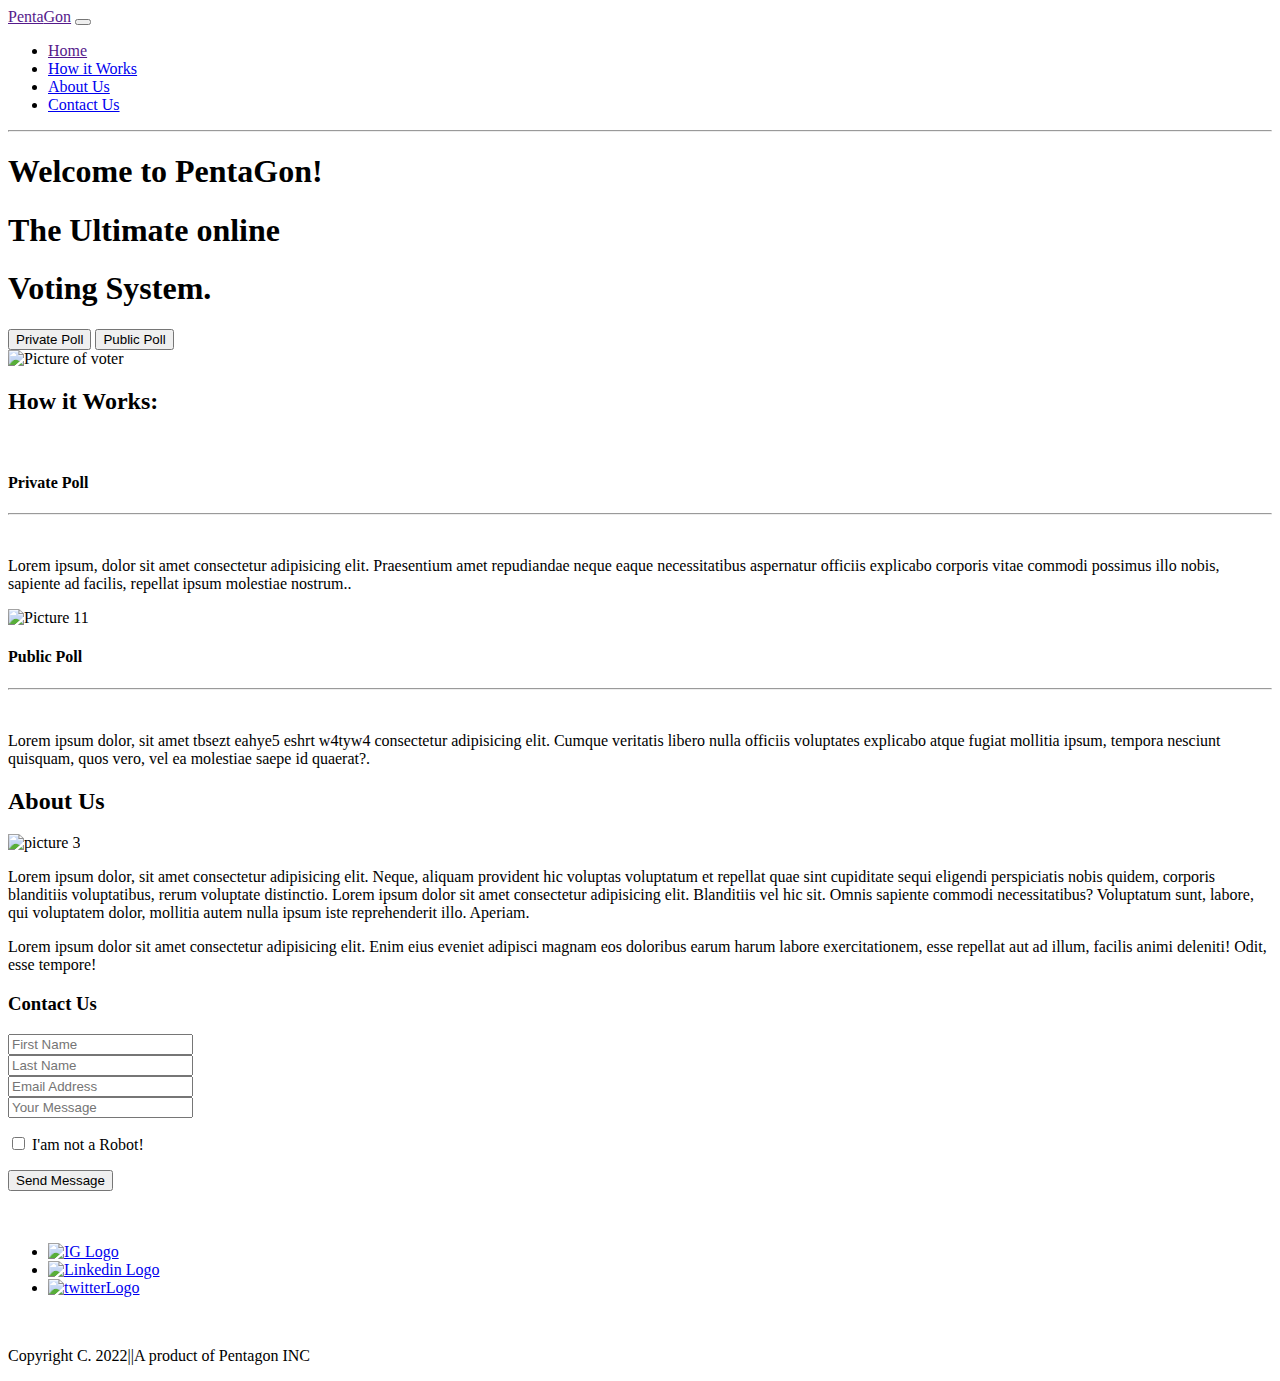
==== index.html @ f496d133 "This commit adds afooter section with list elements and image inline elements." ====
<!doctype html>
<html lang="en">

<head>
    <!-- Required meta tags -->
    <meta charset="utf-8">
    <meta name="viewport" content="width=device-width, initial-scale=1">

    <!-- Bootstrap CSS -->
    <link href="https://cdn.jsdelivr.net/npm/bootstrap@5.1.3/dist/css/bootstrap.min.css" rel="stylesheet" integrity="sha384-1BmE4kWBq78iYhFldvKuhfTAU6auU8tT94WrHftjDbrCEXSU1oBoqyl2QvZ6jIW3" crossorigin="anonymous">
    <link rel="stylesheet" type="text/css" href="style.css">
    <title>Online voting system</title>
</head>
   
<body>
  <section id="title">  

<!-- Nav Bar -->
  <div class="container-fluid">
    <nav class="navbar navbar-expand-lg navbar-light">
      <a class="navbar-brand" href=""><span class ="penta">Penta</span><span class ="gon">Gon</span></a>
      <button class="navbar-toggler" type="button" data-bs-toggle="collapse" data-bs-target="#navbarTogglerDemo01" aria-controls="navbarTogglerDemo01" aria-expanded="false" aria-label="Toggle navigation">
          <span class="navbar-toggler-icon"></span>
        </button>
       
     <div class="collapse navbar-collapse justify-content-end" id="navbarTogglerDemo01">
       <ul class="navbar-nav">  
          <li class="nav-item">
            <a class="nav-link" href="">Home</a>
         </li>
  
         <li class="nav-item">
            <a class="nav-link" href="#polls">How it Works</a>
          </li>
  
         <li class="nav-item">
           <a class="nav-link" href="#about">About Us</a>
         </li>
  
         <li class="nav-item">
           <a class="nav-link" href="#contact">Contact Us</a>
         </li>
       </ul> 
     </div>
    </nav>
<!--Hero Section-->
<div class="row">
    <div class="col-lg-7 col-md-12 col-sm-6">
  <hr><h1>Welcome to PentaGon!</h1>
      <h1>The Ultimate online</h1>
      <h1>Voting System.</h1>
      <!-- <p class="hero-par col-6">The voting can be done regardless of who a person is, so long us he or she is eligible.Eligibility is based on a person's affiliation to the ongoing voting process e.g being a board meamber.</p> -->
      <button type="button" class="btn btn-dark btn-lg nav-button"></i>Private Poll</button>
      <button type="button" class="btn btn-outline-success btn-lg nav-button"></i>Public Poll</button>
    </div>

    <div class=" img-background col-lg-5">
      <img class="title-image" src="img/h1.png" alt="Picture of voter">
    </div>
  </div>
</div>
 </section> 

  <!--How it works Section-->
  <section id="polls">

    <h2 class="polls-heading">How it Works:</h1><br>
    <div class="row">

    <div class=" private-poll col-lg-4">
      <h4 class="text-warning">Private Poll</h4><hr><br>
     
      <p>Lorem ipsum, dolor sit amet consectetur adipisicing elit. Praesentium amet repudiandae neque eaque necessitatibus aspernatur officiis explicabo corporis vitae commodi possimus illo nobis, sapiente ad facilis, repellat ipsum molestiae nostrum..</p>
    </div>
    <div class=" col-lg-4">
        <img class="img2" src="img/v12.png" alt="Picture 11">
      </div>

      <div class="public-poll col-lg-4">
        <h4 class="text-warning">Public Poll</h4><hr><br>
     
        <p>Lorem ipsum dolor, sit amet tbsezt eahye5 eshrt w4tyw4 consectetur adipisicing elit. Cumque veritatis libero nulla officiis voluptates explicabo atque fugiat mollitia ipsum, tempora nesciunt quisquam, quos vero, vel ea molestiae saepe id quaerat?.</p>
      </div>
    </div>
   </div>
   </section>
<!--About Us Section-->
<section id ="about">
    <h2 class="about-us pt-5">About Us</h2>
      <div class="row">  
         <div class="col-lg-6">
            <img class="img1" src="img/r3.png" alt="picture 3">
         </div>
         <div class="col-lg-6 pt-5 mx-0.5">
            <p>Lorem ipsum dolor, sit amet consectetur adipisicing elit. Neque, aliquam provident hic voluptas voluptatum et repellat quae sint cupiditate sequi eligendi perspiciatis nobis quidem, corporis blanditiis voluptatibus, rerum voluptate distinctio. Lorem ipsum dolor sit amet consectetur adipisicing elit. Blanditiis vel hic sit. Omnis sapiente commodi necessitatibus? Voluptatum sunt, labore, qui voluptatem dolor, mollitia autem nulla ipsum iste reprehenderit illo. Aperiam.</p>
            <p>Lorem ipsum dolor sit amet consectetur adipisicing elit. Enim eius eveniet adipisci magnam eos doloribus earum harum labore exercitationem, esse repellat aut ad illum, facilis animi deleniti! Odit, esse tempore!</p>
          </div>
      </div>
    </div>  
</section> 

<!--Contact Section-->
<section id="contact">
    <div class="container py-5">
      <div class="row">
        <div class="col-lg-6 mx-auto">
          <div class="card">
            <div class="card-body">
              <div class="row">
                <div class="col-lg-12">
                  <div class="head text-center text-white py-3">
                      <h3>Contact Us</h3>
                  </div>
                </div>
              </div>
              <div class="form py-3">
                <div class="form-row my-5">
                  <div class="col-lg-6">
                    <input type="text" class="effect-1" placeholder="First Name">
                    <span class="Focus-border"></span>
                  </div>
                  <div class="col-lg-6">
                    <input type="text" class="effect-1" placeholder="Last Name">
                    <span class="Focus-border"></span>
                  </div>
                </div>
                <div class="form-row pb-4">
                  <div class="col-lg-12">
                    <input type="text" class="effect-1" placeholder="Email Address">
                      <span class="Focus-border"></span>
                  </div>
                </div>
                <div class="form-row pt-5">
                  <div class="col-lg-12">
                    <input type="text" class="effect-1" placeholder="Your Message">
                      <span class="Focus-border"></span>
                  </div>
                </div>
                <div class="form-row p-4">
                  <div class="col-lg-6">
                    <p><input type="checkbox"> I'am not a Robot!</p>
                </div>
                  <div class="offset-2 col-lg-4">
                    <button class="btn1">Send Message</button>
                  </div>
                </div>
              </div>
            </div>
          </div>
        </div>
      </div>
    </div>
  </section>

<!--Footer Section-->
<br>
<br>
<footer class= "main-footer main-footer-container">
  <ul class="nav justify-content-center footer-nav">
      <li><a href="#" target="_blank">
          <img src="img/Ig.png" width="50" alt="IG Logo">
          </a>
     </li>
      <li><a href="#" target="_blank">
          <img src="img/lkn.png" width="50" alt="Linkedin Logo"></li>
          </a>  
     <li><a href="#" target="_blank">
          <img src="img/twt.png" width="50" alt="twitterLogo"></li>
          </a>
  </ul>
</footer>
  <br><p class="text-center">Copyright C. 2022||A product of Pentagon INC</p>
</body>
</html>

    <!-- Optional JavaScript; choose one of the two! -->

    <!-- Option 1: Bootstrap Bundle with Popper -->
    <script src="https://cdn.jsdelivr.net/npm/bootstrap@5.1.3/dist/js/bootstrap.bundle.min.js" integrity="sha384-ka7Sk0Gln4gmtz2MlQnikT1wXgYsOg+OMhuP+IlRH9sENBO0LRn5q+8nbTov4+1p" crossorigin="anonymous"></script>

    <!-- Option 2: Separate Popper and Bootstrap JS -->
    <!--
    <script src="https://cdn.jsdelivr.net/npm/@popperjs/core@2.10.2/dist/umd/popper.min.js" integrity="sha384-7+zCNj/IqJ95wo16oMtfsKbZ9ccEh31eOz1HGyDuCQ6wgnyJNSYdrPa03rtR1zdB" crossorigin="anonymous"></script>
    <script src="https://cdn.jsdelivr.net/npm/bootstrap@5.1.3/dist/js/bootstrap.min.js" integrity="sha384-QJHtvGhmr9XOIpI6YVutG+2QOK9T+ZnN4kzFN1RtK3zEFEIsxhlmWl5/YESvpZ13" crossorigin="anonymous"></script>
    -->



</body>

</html>
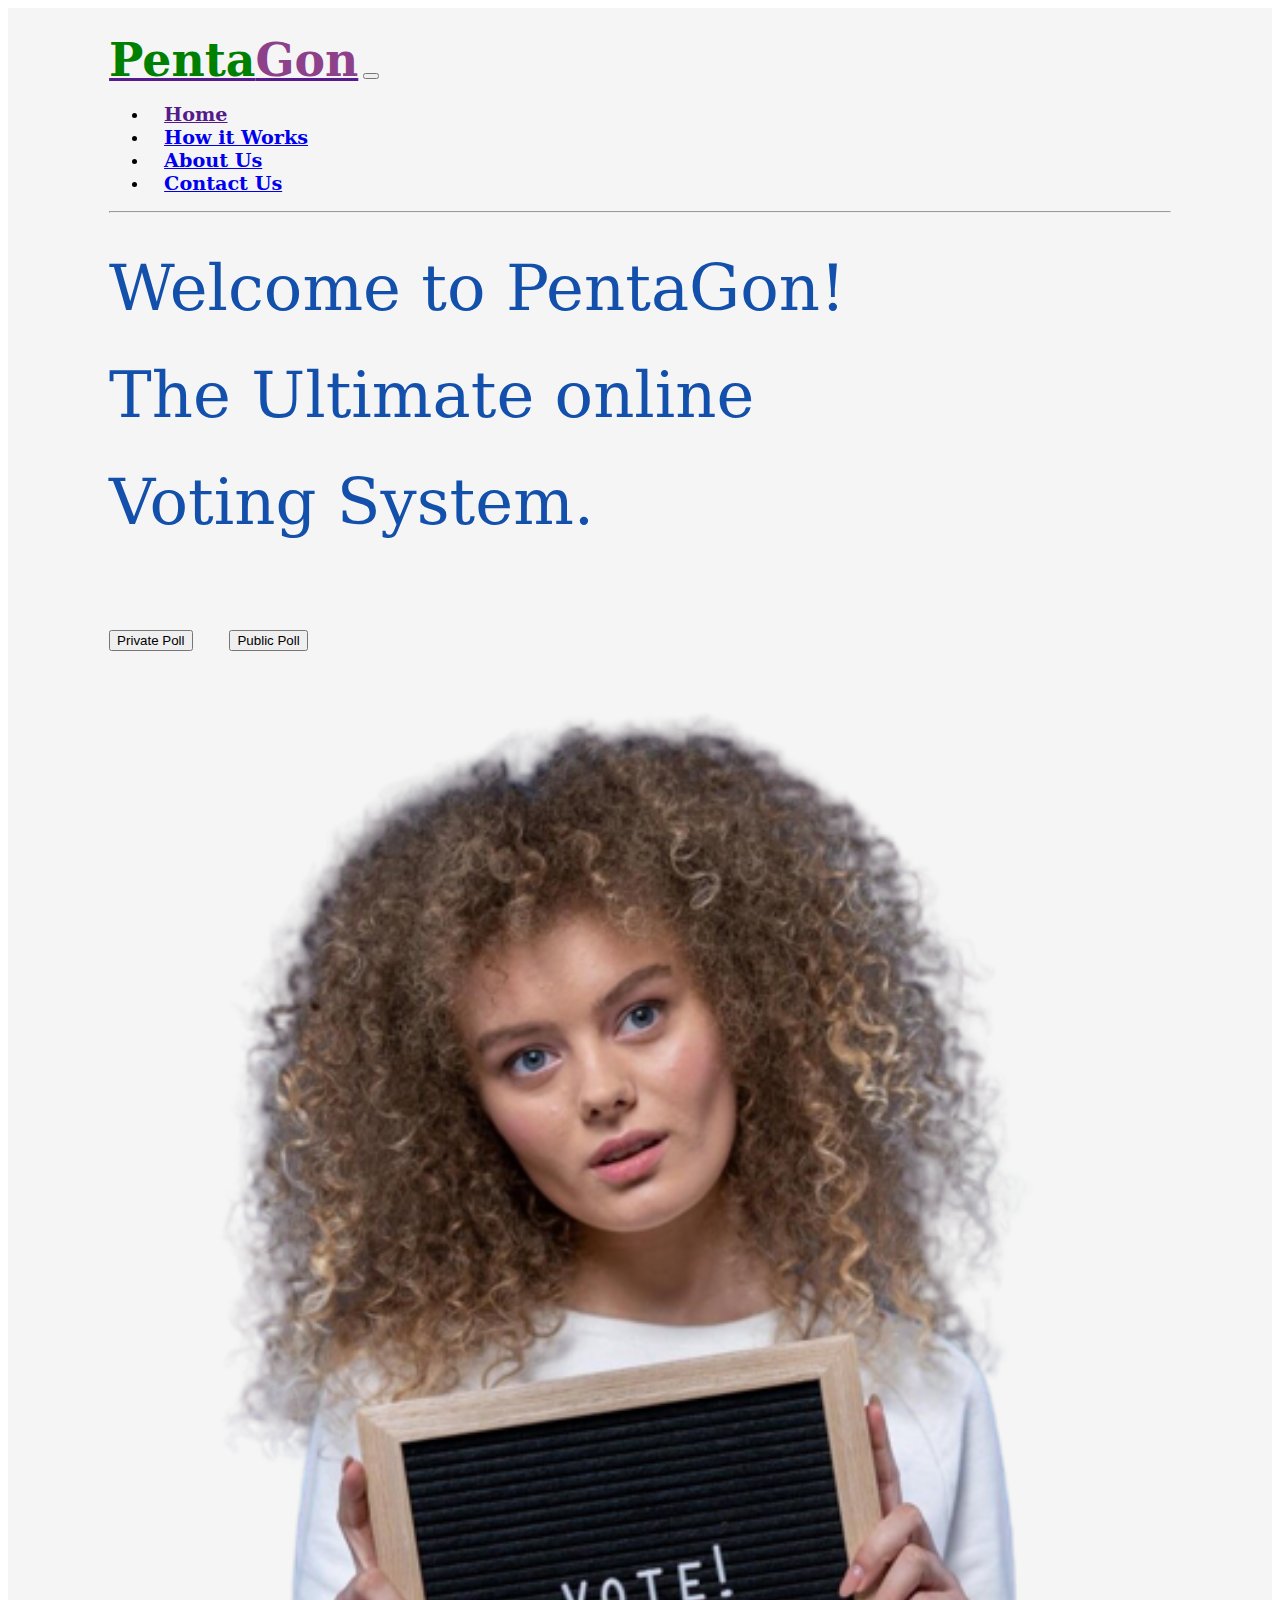
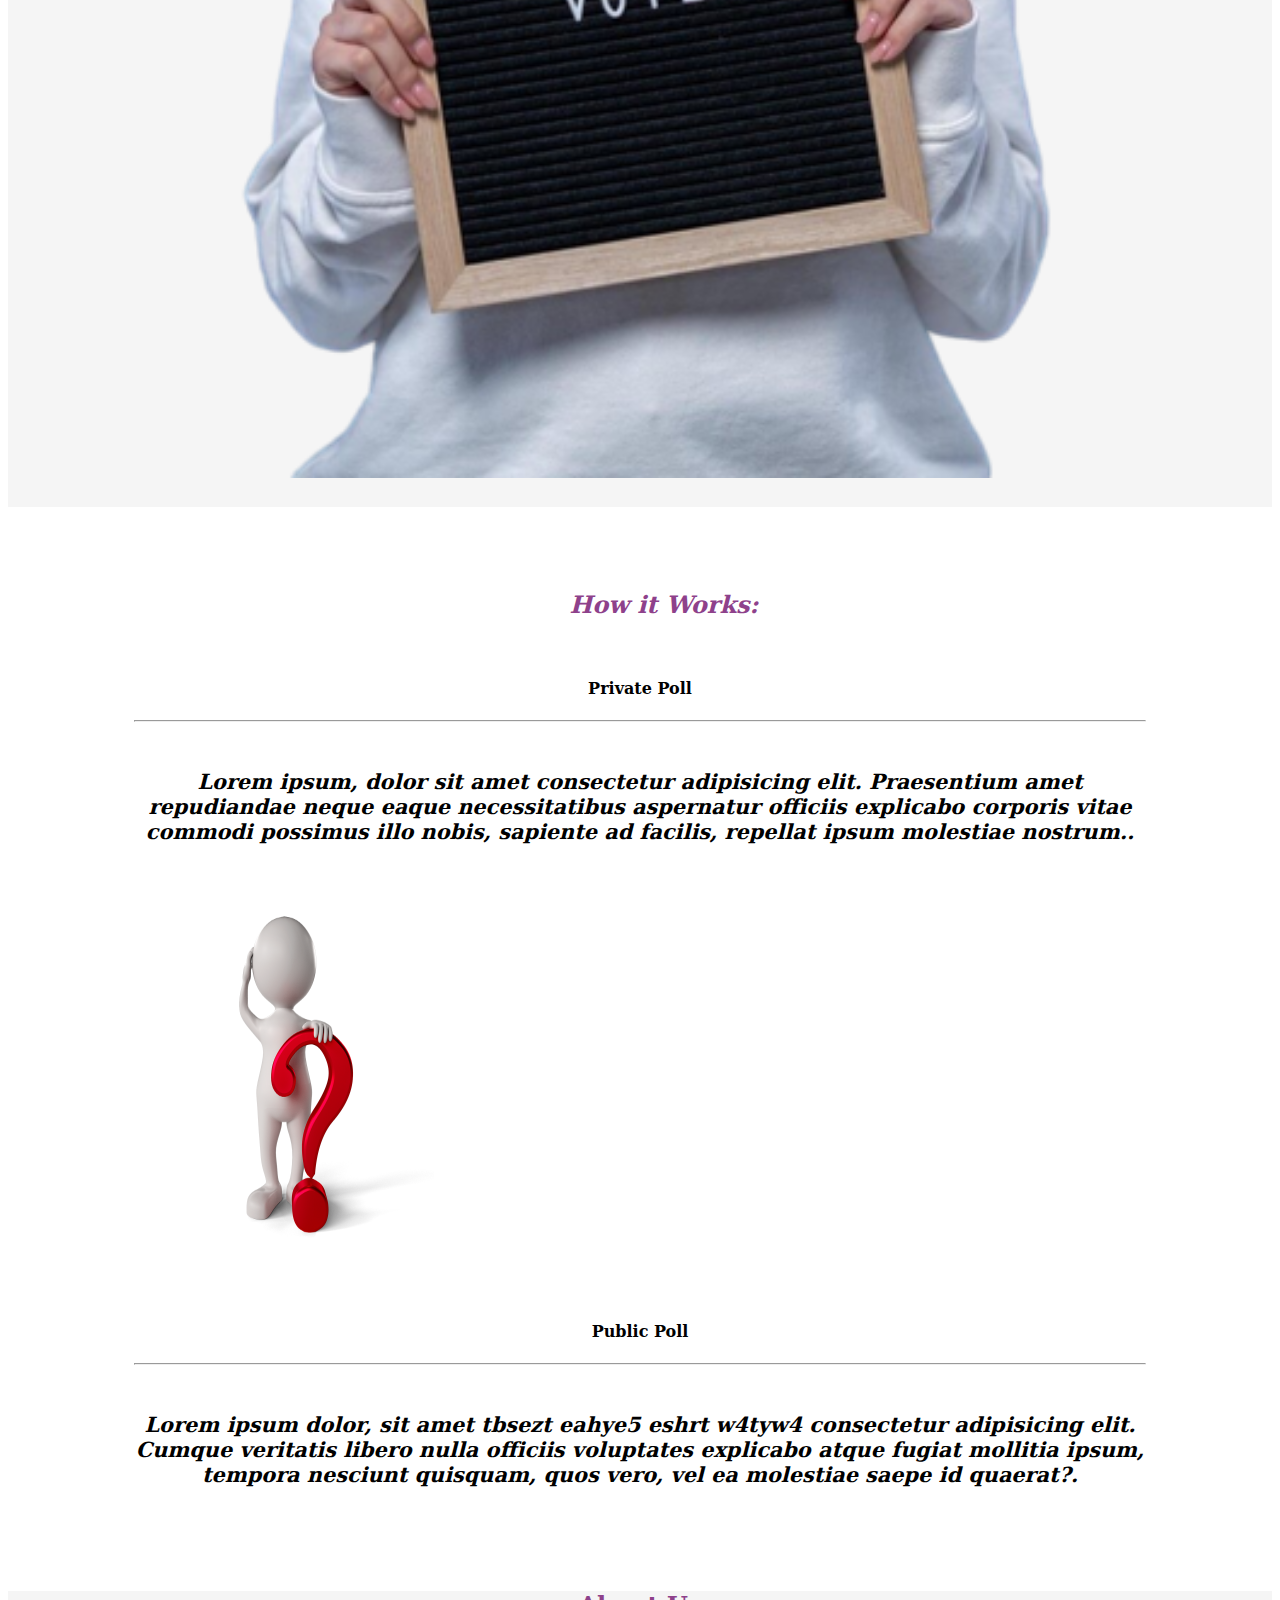
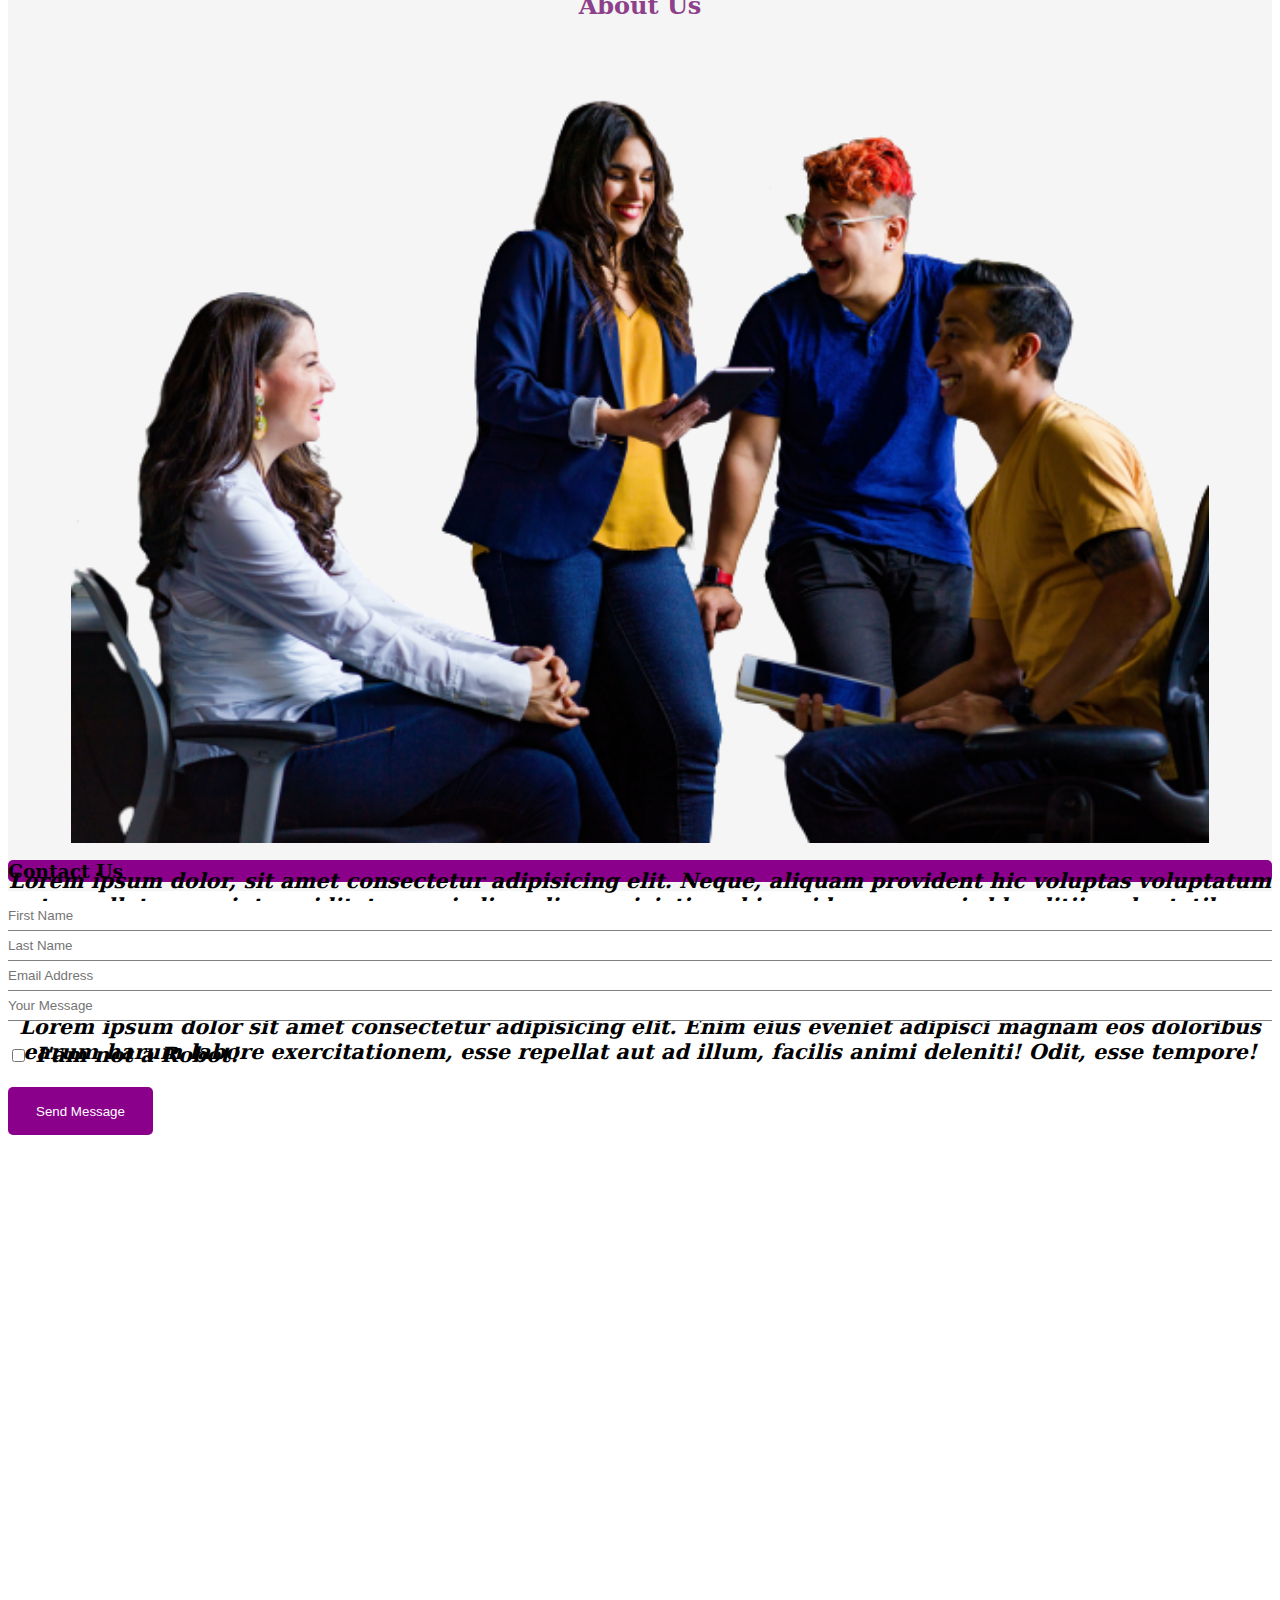
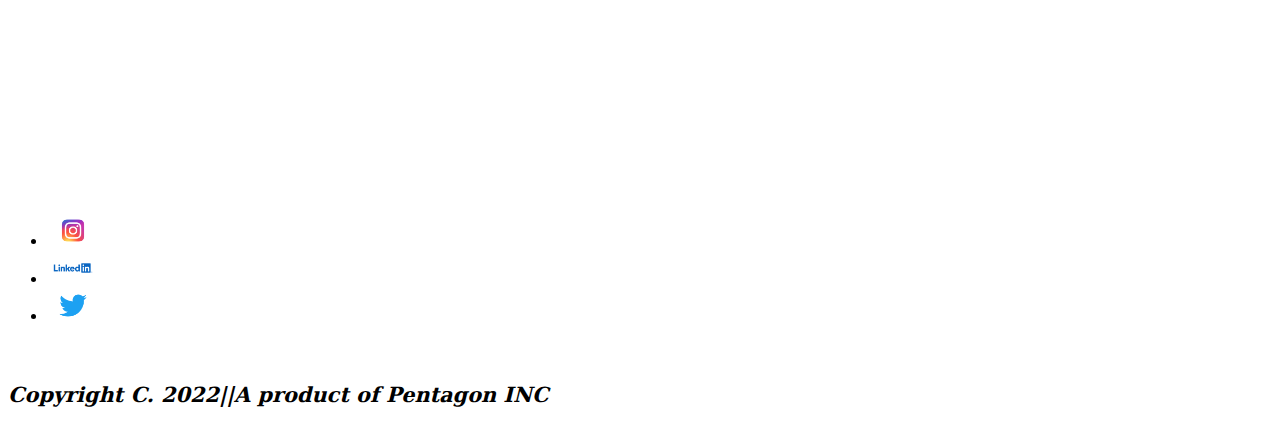
==== commit 30c83b5a: "This commit adds styling to the page." ====
--- a/index.html
+++ b/index.html
@@ -55,7 +55,7 @@
     </div>
 
     <div class=" img-background col-lg-5">
-      <img class="title-image" src="img/h1.png" alt="Picture of voter">
+      <img class="title-image" src="images/h1.png" alt="Picture of voter">
     </div>
   </div>
 </div>
@@ -73,7 +73,7 @@
       <p>Lorem ipsum, dolor sit amet consectetur adipisicing elit. Praesentium amet repudiandae neque eaque necessitatibus aspernatur officiis explicabo corporis vitae commodi possimus illo nobis, sapiente ad facilis, repellat ipsum molestiae nostrum..</p>
     </div>
     <div class=" col-lg-4">
-        <img class="img2" src="img/v12.png" alt="Picture 11">
+        <img class="img2" src="images/v12.png" alt="Picture 11">
       </div>
 
       <div class="public-poll col-lg-4">
@@ -89,7 +89,7 @@
     <h2 class="about-us pt-5">About Us</h2>
       <div class="row">  
          <div class="col-lg-6">
-            <img class="img1" src="img/r3.png" alt="picture 3">
+            <img class="img1" src="images/r3.png" alt="picture 3">
          </div>
          <div class="col-lg-6 pt-5 mx-0.5">
             <p>Lorem ipsum dolor, sit amet consectetur adipisicing elit. Neque, aliquam provident hic voluptas voluptatum et repellat quae sint cupiditate sequi eligendi perspiciatis nobis quidem, corporis blanditiis voluptatibus, rerum voluptate distinctio. Lorem ipsum dolor sit amet consectetur adipisicing elit. Blanditiis vel hic sit. Omnis sapiente commodi necessitatibus? Voluptatum sunt, labore, qui voluptatem dolor, mollitia autem nulla ipsum iste reprehenderit illo. Aperiam.</p>
@@ -158,14 +158,14 @@
 <footer class= "main-footer main-footer-container">
   <ul class="nav justify-content-center footer-nav">
       <li><a href="#" target="_blank">
-          <img src="img/Ig.png" width="50" alt="IG Logo">
+          <img src="images/Ig.png" width="50" alt="IG Logo">
           </a>
      </li>
       <li><a href="#" target="_blank">
-          <img src="img/lkn.png" width="50" alt="Linkedin Logo"></li>
+          <img src="images/lkn.png" width="50" alt="Linkedin Logo"></li>
           </a>  
      <li><a href="#" target="_blank">
-          <img src="img/twt.png" width="50" alt="twitterLogo"></li>
+          <img src="images/twt.png" width="50" alt="twitterLogo"></li>
           </a>
   </ul>
 </footer>
--- a/style.css
+++ b/style.css
@@ -0,0 +1,187 @@
+
+body{
+    font-family:'Spectral', 'serif';
+}
+
+
+#title {
+    background-color: whitesmoke;
+   
+}
+.img-background{
+    
+}
+p {
+    font-size: 1.3em;
+    font-style: italic;
+    font-weight: bolder;
+   
+}
+.hero-par{
+    font-size: 1.3em;
+    font-style: italic;
+    font-weight: 600;
+    padding-left: 0.1em;
+}
+.para {
+    width: 70%;
+    margin: auto;
+}
+
+.hero-par{
+    color: black;
+}
+h1{
+    font-family:'Spectral', 'serif';
+    font-size: 4.0rem;
+    line-height: 1;
+    color:#1350ac ;
+    font-weight: 400;
+   
+}
+h4 {
+    font-family: 'Spectral', 'serif';
+    font-weight: light;
+}
+
+h2{
+    font-weight: bold;
+    color:#8E418B ;
+}
+.container-fluid {
+    padding: 2% 8%;
+}
+
+.navbar{
+    padding: 3 3 3.5em;
+    padding-bottom: 0;
+}
+
+.navbar-brand{
+    font-family: 'Spectral', 'serif';
+    font-size: 2.2em;
+    font-weight: bold
+}
+
+.nav-item{
+    padding: 0 15px;
+    
+}
+
+.nav-link{
+    font-family:'Spectral', 'serif';
+    font-weight: bold;
+    font-size: 1.2em;
+}
+
+.nav-button {
+    margin: 5% 3% 5% 0;
+}
+
+.gon{
+    color: #8E418B;
+    font-size: 1.3em;
+}
+.penta {
+    color: green;
+    font-size: 1.3em;
+}
+
+.title-image{
+    height: 100%;
+    width: 100%;
+}
+
+#polls{
+    padding: 5% 10%;
+    background: url("img/v7.jpg");
+
+}
+.polls-heading{
+    text-align: center;
+    padding-left: 2em;
+    font-style: italic;
+    color: #8E418B;
+   
+}
+.private-poll{
+    text-align: center;
+    
+    
+  
+}
+.public-poll{
+    text-align: center;
+  
+}
+.img1{
+    height: 90%;
+    width: 90%;
+}
+
+.img2 {
+    height: 400px;
+    width: 300px;
+    padding-bottom: 2em;
+}
+
+/*About Section*/
+
+#about {
+    background:whitesmoke; 
+    text-align: center;
+    
+    height: 100vh;
+    width: 100%;
+}
+
+.about-us {
+    color:#8E418B ;
+    font-weight: bolder;
+} 
+
+
+/* contact us section */
+
+#contact {
+    background:url("img/v7.jpg");
+    background-size: 100% 100%;
+    height: 100vh;
+    width: 100%;
+}
+
+.head{
+    background-color: darkmagenta;
+    border-radius: 5px;
+    margin-top: -50px;
+}
+.effect-1 {
+    border: 0;
+    outline: none;
+    width: 100%;
+    padding: 7px 0;
+    border-bottom: 1px solid grey;
+}
+.effect-1 ~ .Focus-border {
+    position: absolute;
+    bottom: 0;
+    left: 50%;
+    height: 2px;
+    background-color: darkmagenta;
+    transition: 0.4s;
+}
+
+.effect-1:focus ~ .Focus-border{
+    width: 100%;
+    transition: 0.4s;
+    left: 0;
+}
+.btn1 {
+    background-color: darkmagenta;
+    color: white;
+    outline: none;
+    border: none;
+    border-radius: 5px;
+    height: 48px;
+    width: 145px;
+} 
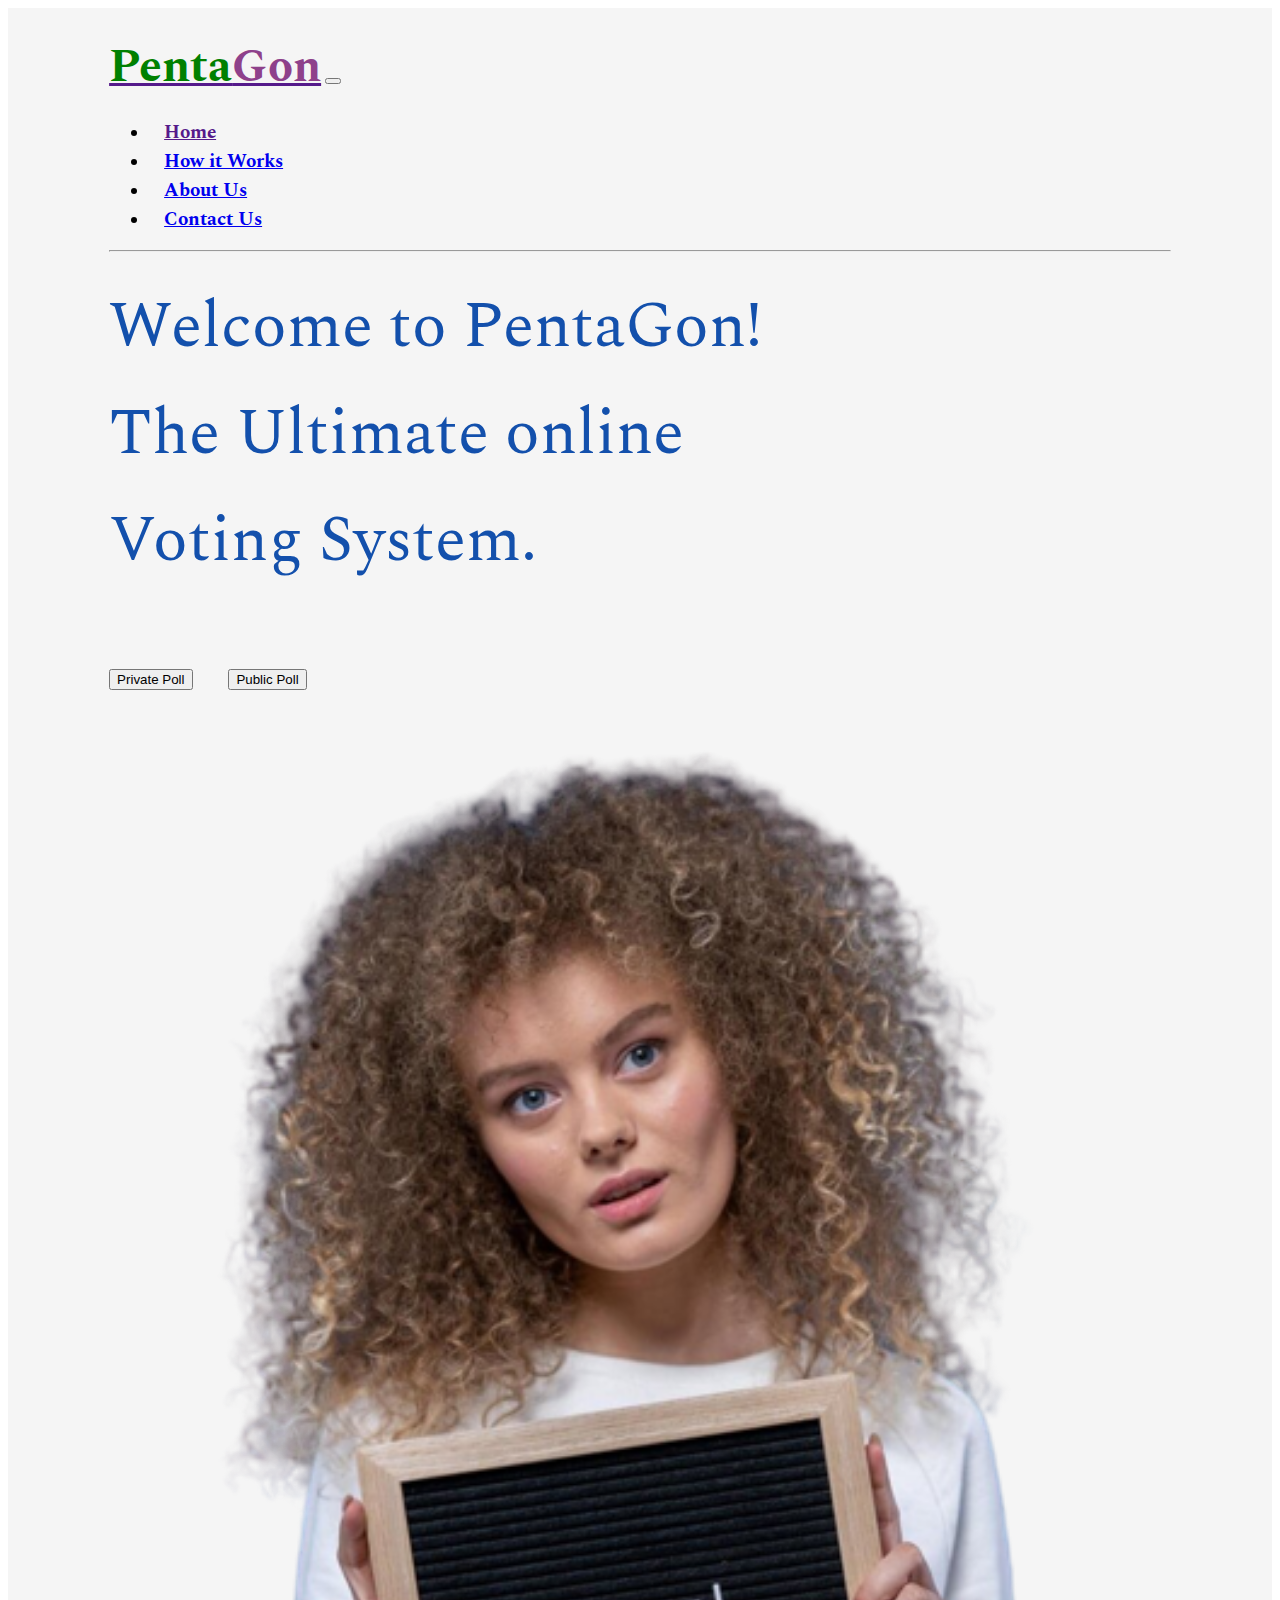
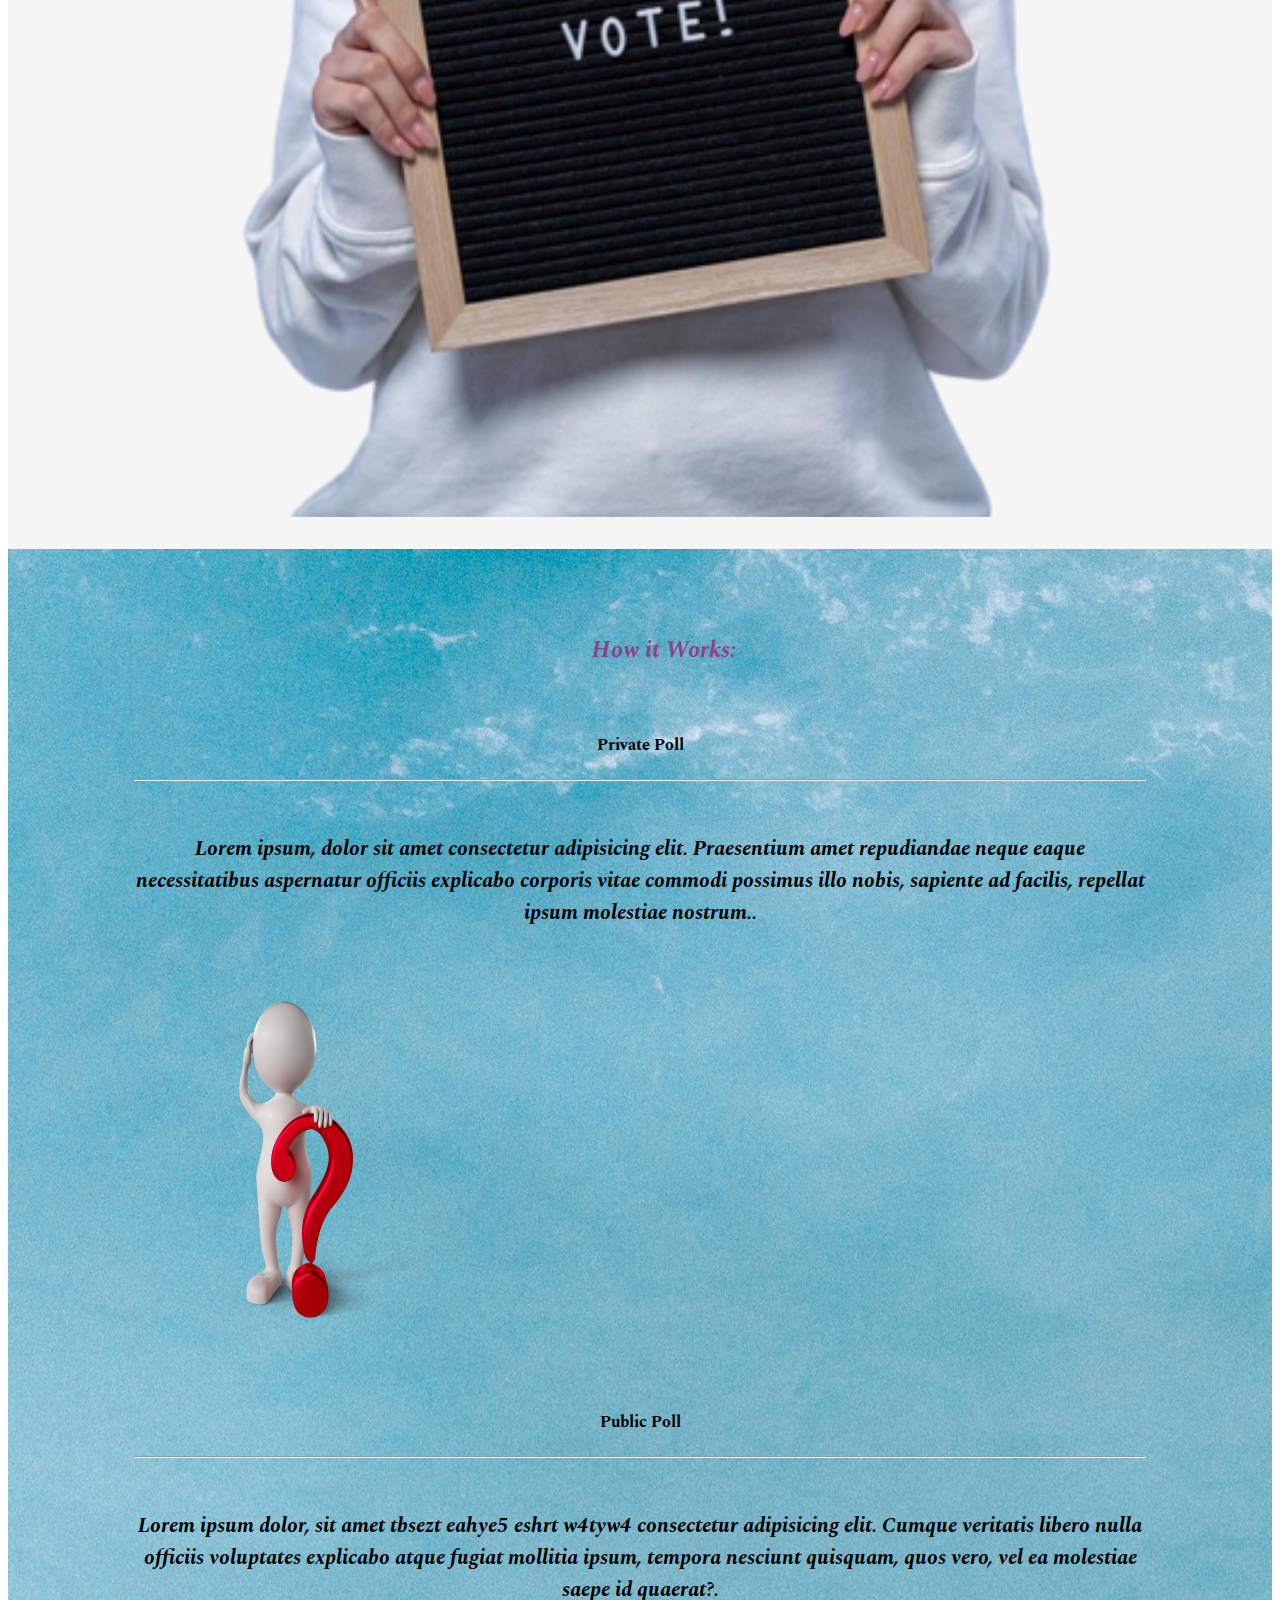
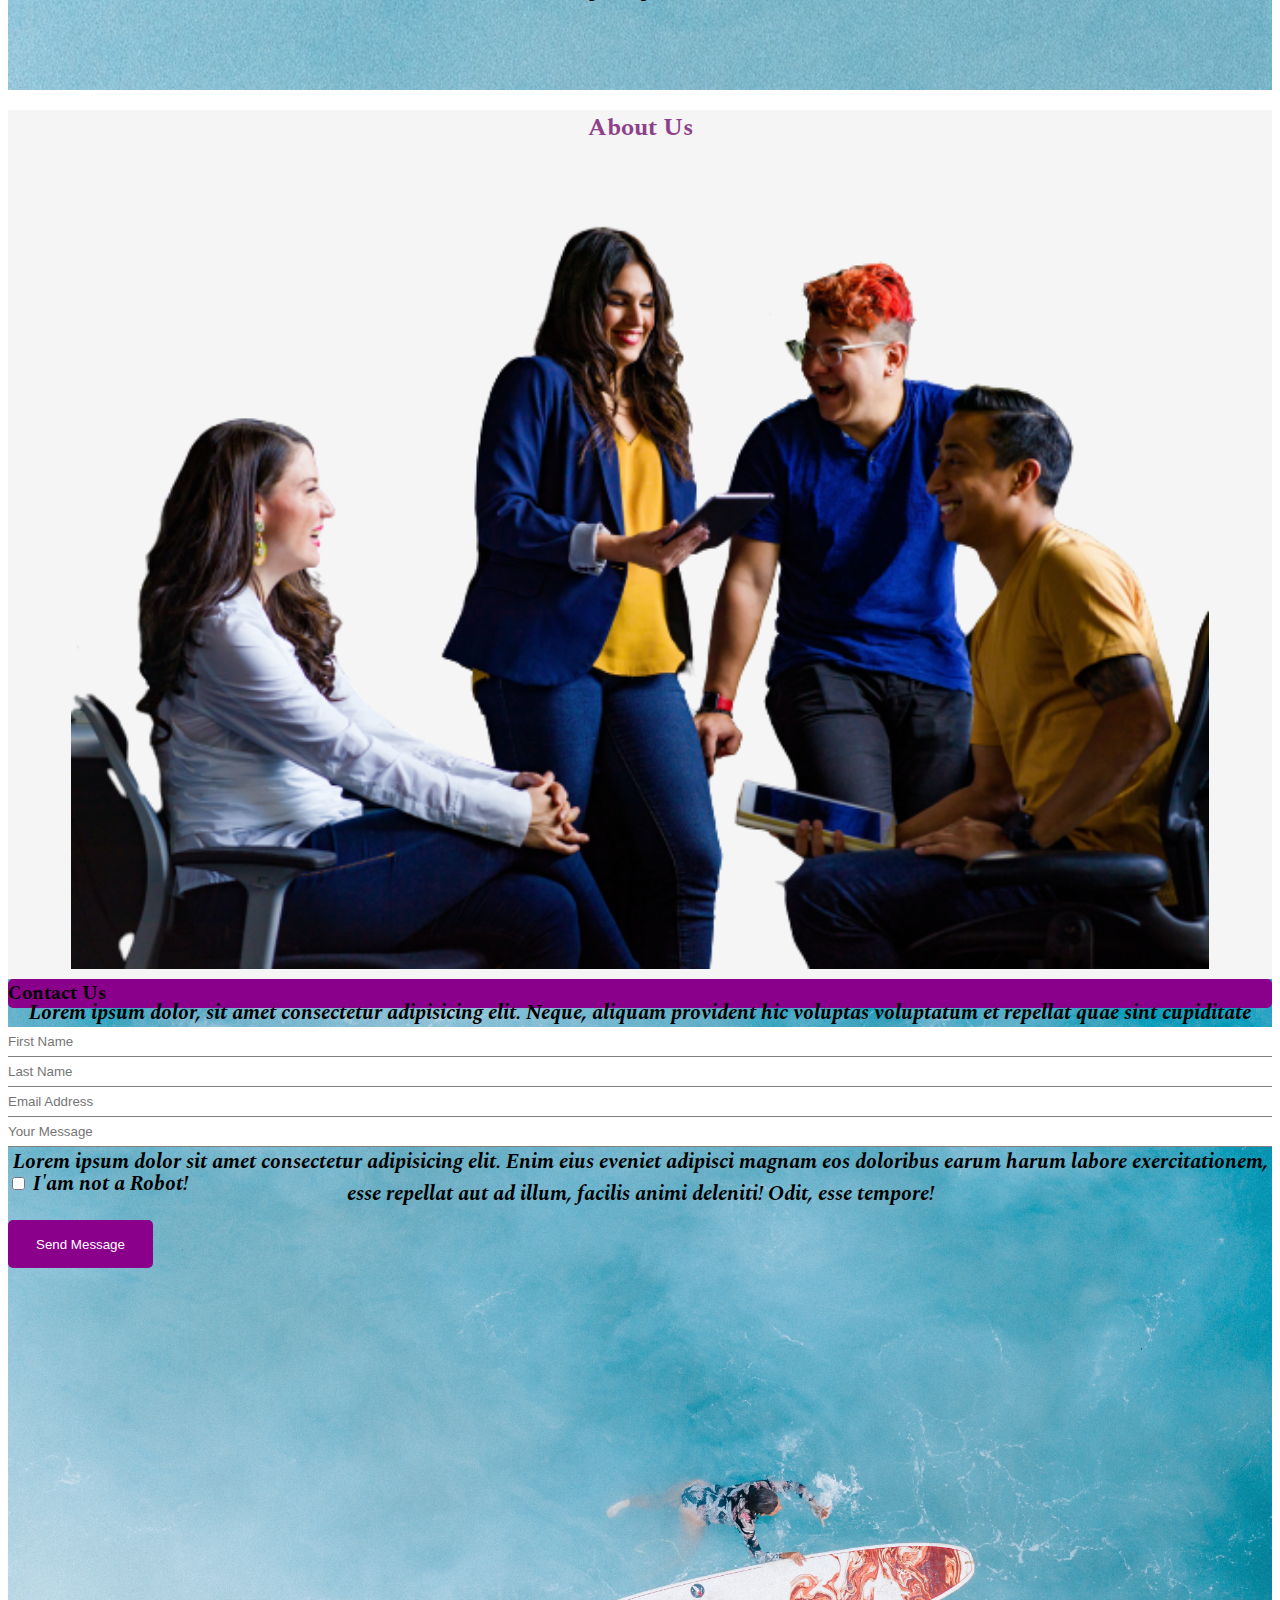
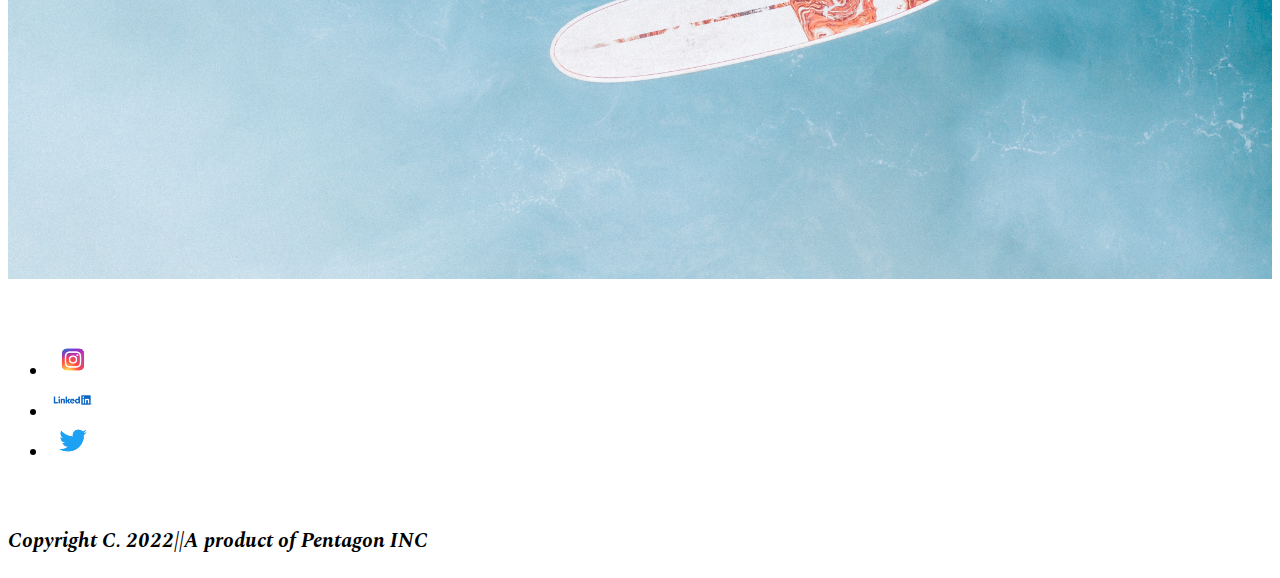
==== commit 50b85e58: "This commit adds background images to the page." ====
--- a/index.html
+++ b/index.html
@@ -6,6 +6,10 @@
     <meta charset="utf-8">
     <meta name="viewport" content="width=device-width, initial-scale=1">
 
+    <style>
+        @import url('https://fonts.googleapis.com/css2?family=Noto+Serif+Display:wght@300;400;600&family=Spectral:ital,wght@0,300;0,500;0,600;0,700;1,300&family=Ubuntu:ital,wght@0,500;0,700;1,300&display=swap');
+        </style>
+      
     <!-- Bootstrap CSS -->
     <link href="https://cdn.jsdelivr.net/npm/bootstrap@5.1.3/dist/css/bootstrap.min.css" rel="stylesheet" integrity="sha384-1BmE4kWBq78iYhFldvKuhfTAU6auU8tT94WrHftjDbrCEXSU1oBoqyl2QvZ6jIW3" crossorigin="anonymous">
     <link rel="stylesheet" type="text/css" href="style.css">
--- a/style.css
+++ b/style.css
@@ -94,7 +94,7 @@
 
 #polls{
     padding: 5% 10%;
-    background: url("img/v7.jpg");
+    background: url("images/v7.jpg");
 
 }
 .polls-heading{
@@ -144,7 +144,7 @@
 /* contact us section */
 
 #contact {
-    background:url("img/v7.jpg");
+    background:url("images/v7.jpg");
     background-size: 100% 100%;
     height: 100vh;
     width: 100%;
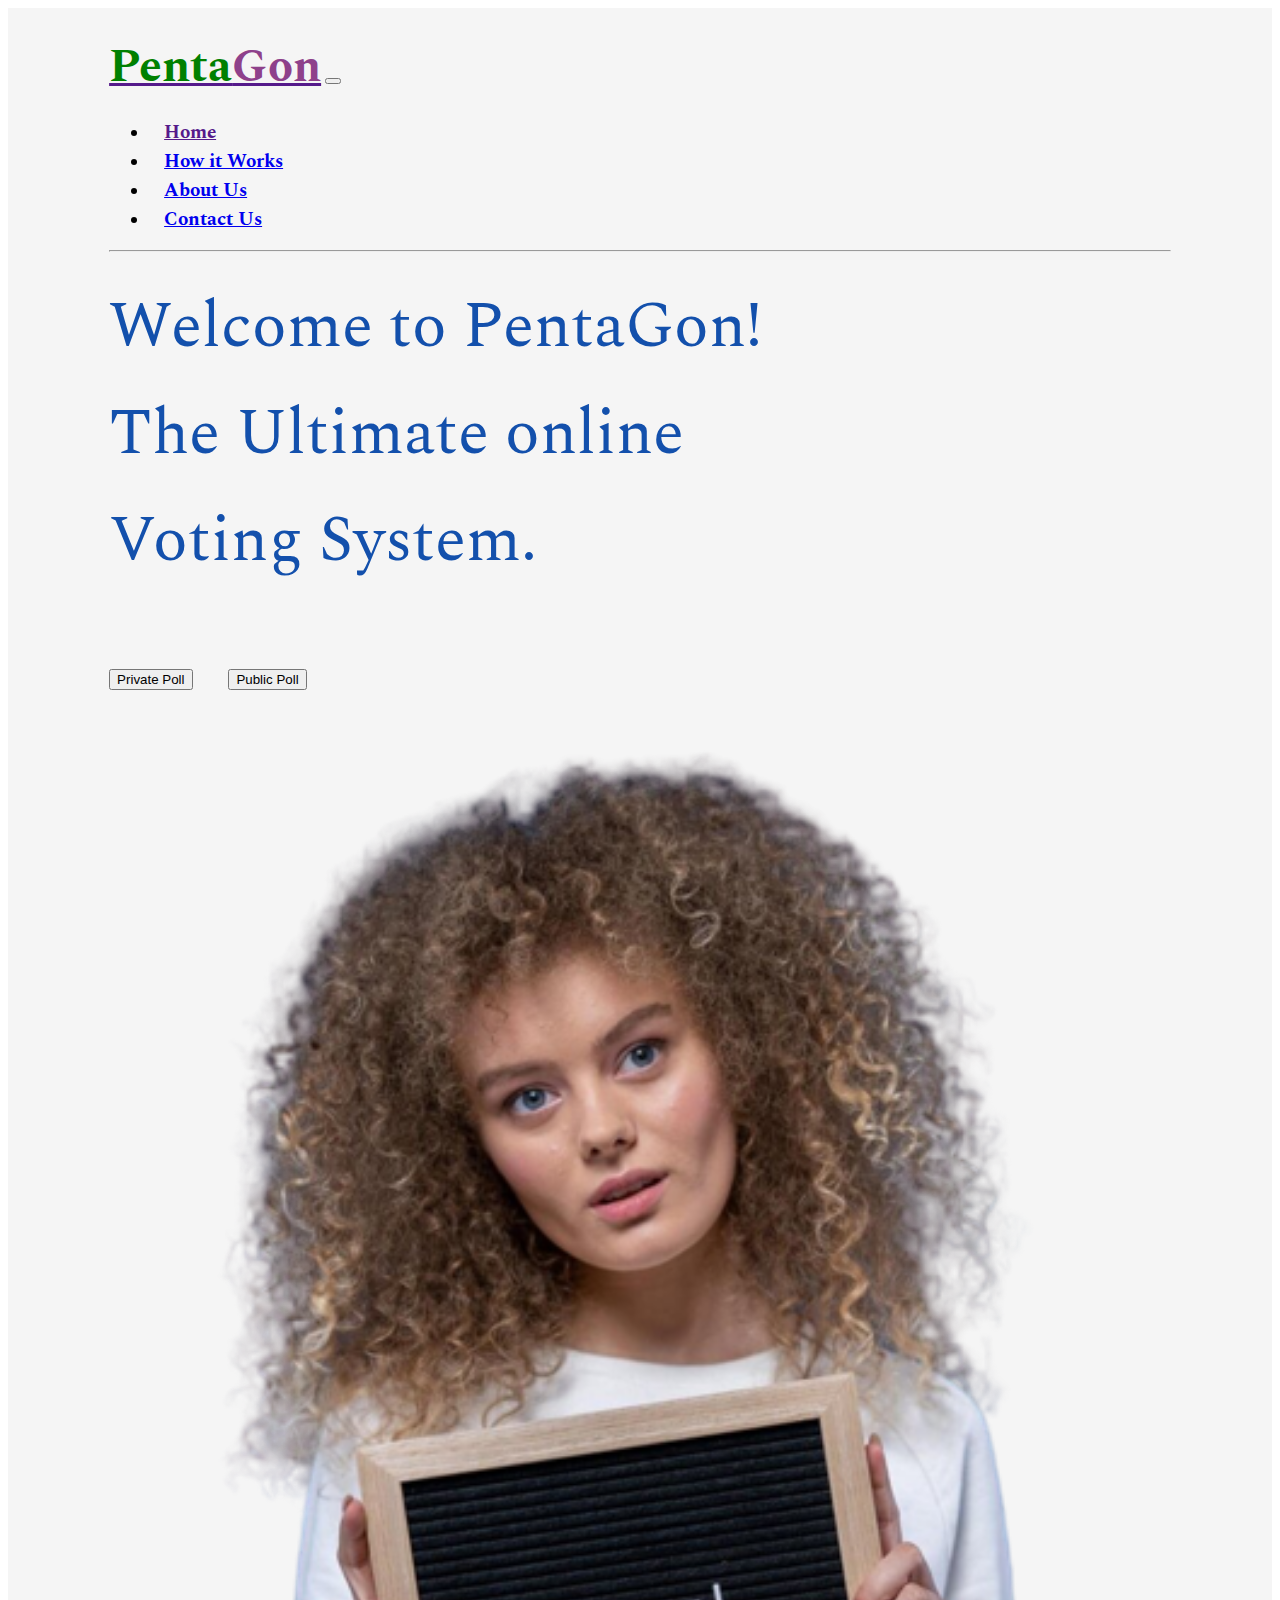
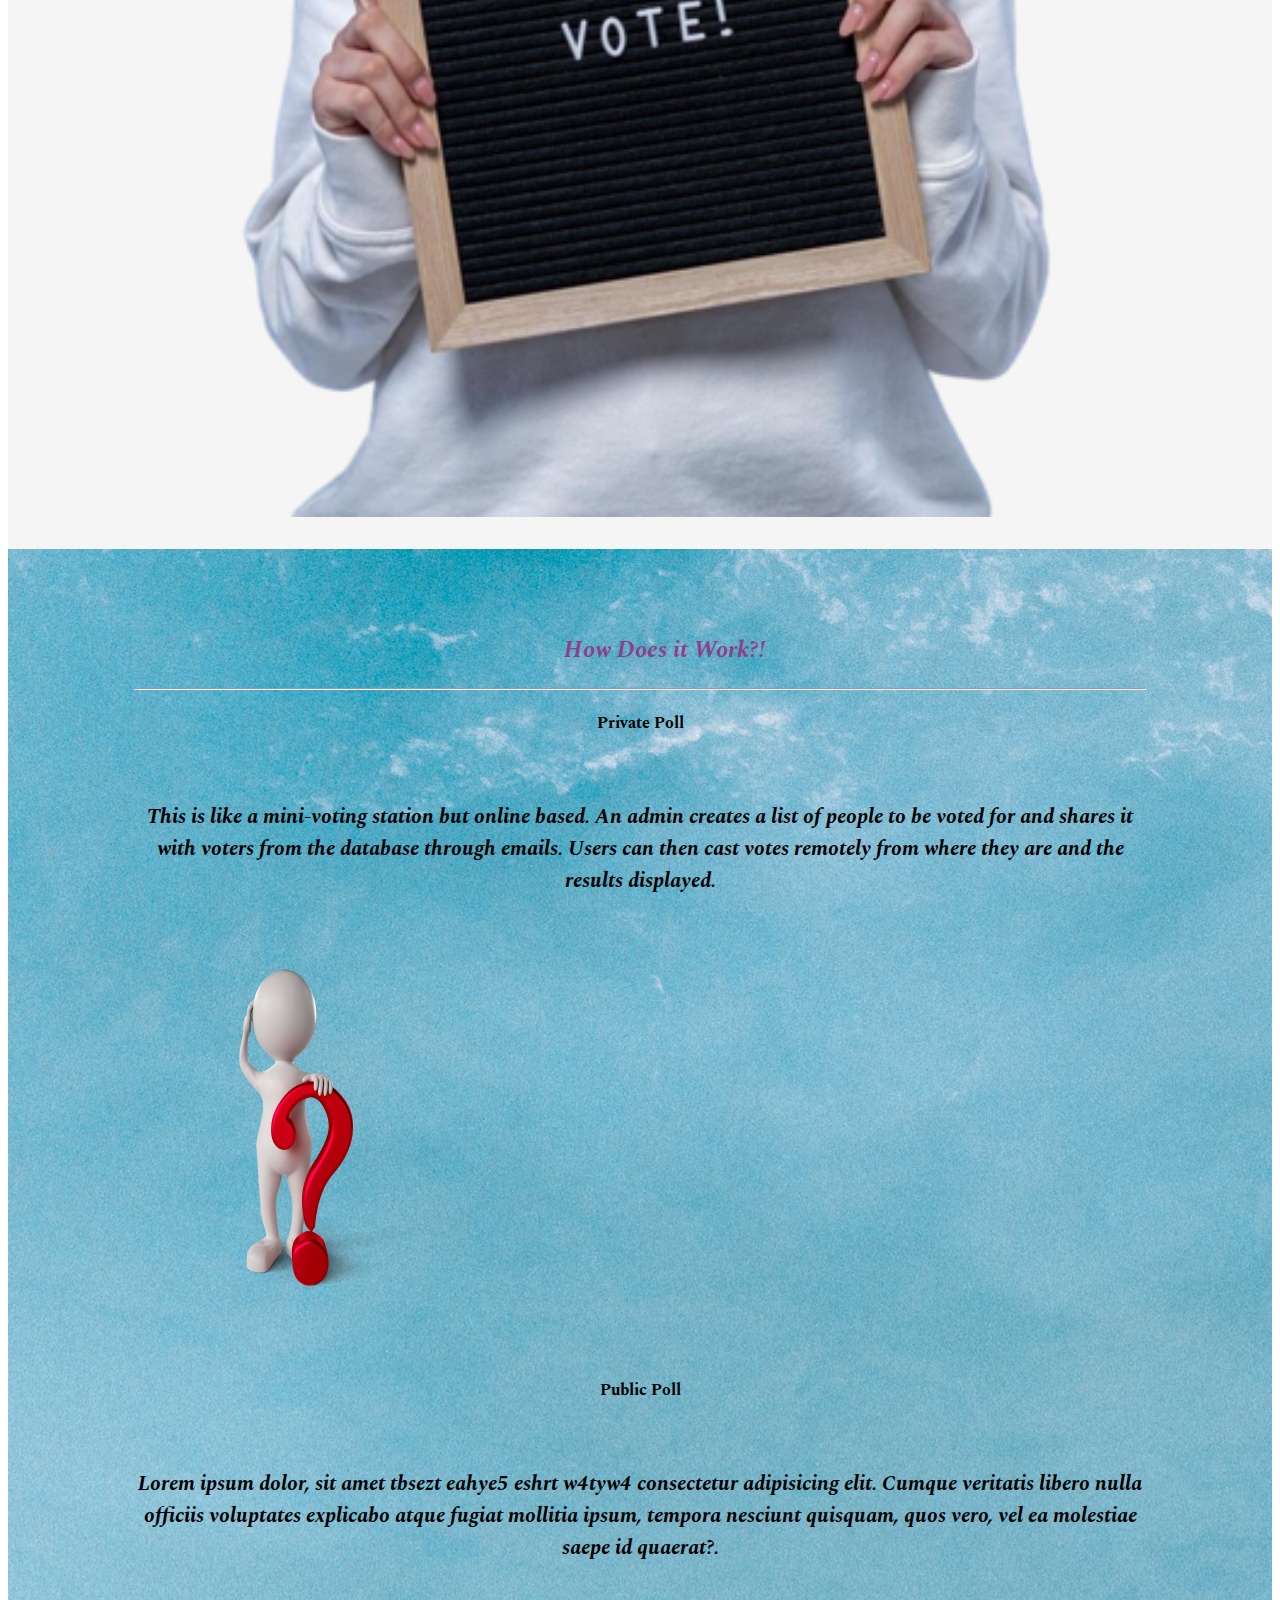
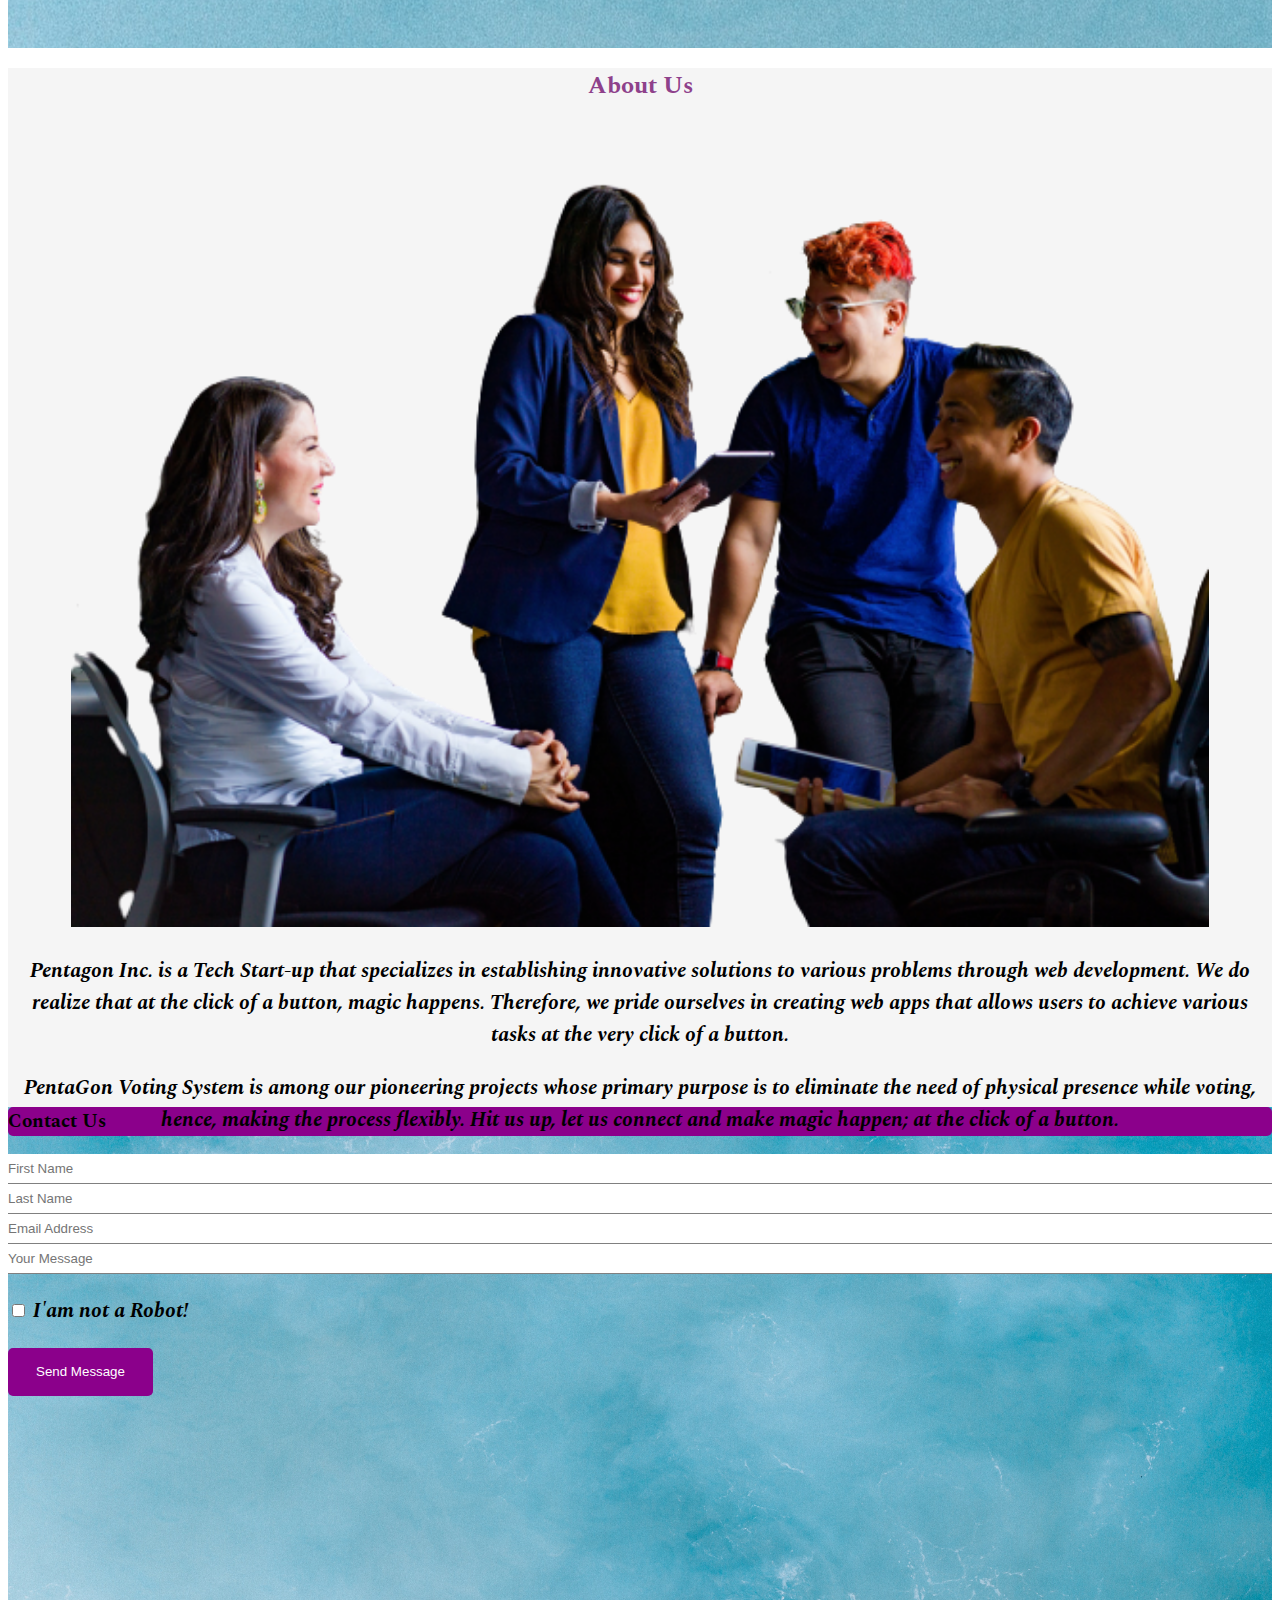
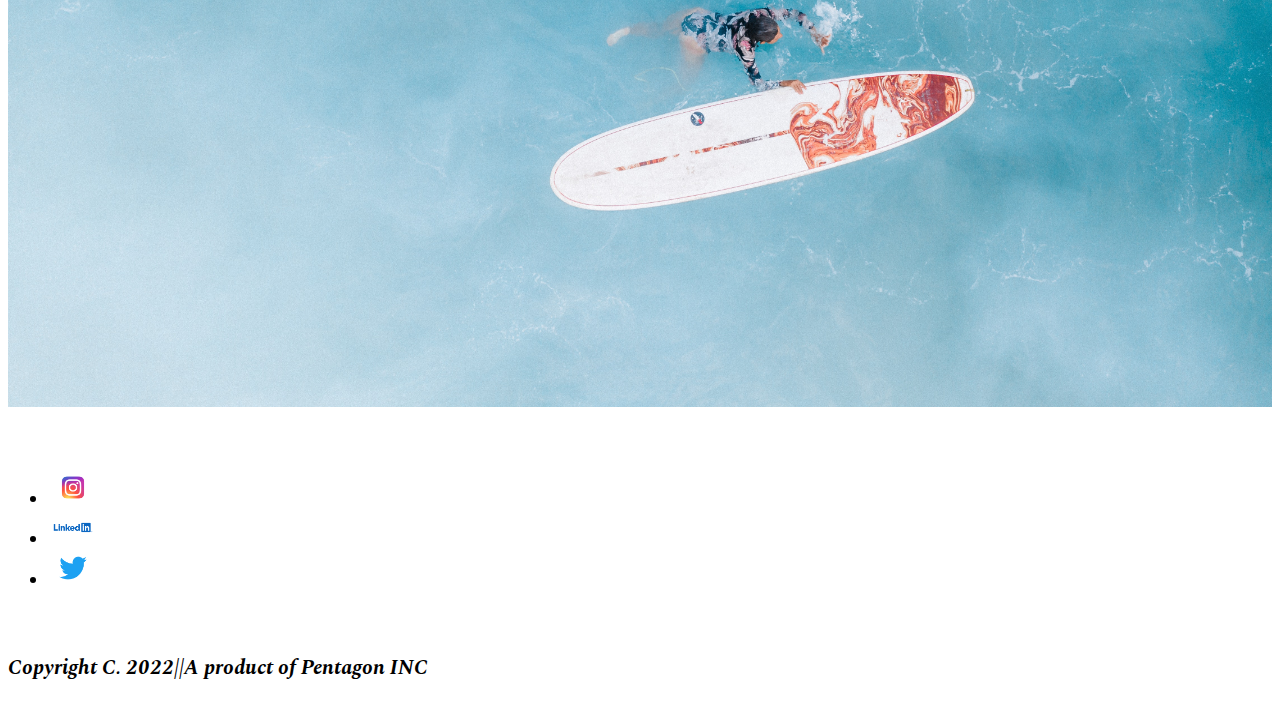
==== commit 48ae4c3b: "This rectifies textual erros." ====
--- a/index.html
+++ b/index.html
@@ -68,20 +68,20 @@
   <!--How it works Section-->
   <section id="polls">
 
-    <h2 class="polls-heading">How it Works:</h1><br>
+    <h2 class="polls-heading">How Does it Work?!</h1><hr>
     <div class="row">
 
-    <div class=" private-poll col-lg-4">
-      <h4 class="text-warning">Private Poll</h4><hr><br>
+    <div class=" private-poll col-lg-4 bg-light">
+      <h4 class="text-warning pt-4">Private Poll</h4><br>
      
-      <p>Lorem ipsum, dolor sit amet consectetur adipisicing elit. Praesentium amet repudiandae neque eaque necessitatibus aspernatur officiis explicabo corporis vitae commodi possimus illo nobis, sapiente ad facilis, repellat ipsum molestiae nostrum..</p>
+      <p>This is like a mini-voting station but online based. An admin creates a list of people to be voted for and shares it with voters from the database through emails. Users can then cast votes remotely from where they are and the results displayed.</p>
     </div>
     <div class=" col-lg-4">
         <img class="img2" src="images/v12.png" alt="Picture 11">
       </div>
 
-      <div class="public-poll col-lg-4">
-        <h4 class="text-warning">Public Poll</h4><hr><br>
+      <div class="public-poll col-lg-4 bg-light">
+        <h4 class="text-warning pt-4">Public Poll</h4><br>
      
         <p>Lorem ipsum dolor, sit amet tbsezt eahye5 eshrt w4tyw4 consectetur adipisicing elit. Cumque veritatis libero nulla officiis voluptates explicabo atque fugiat mollitia ipsum, tempora nesciunt quisquam, quos vero, vel ea molestiae saepe id quaerat?.</p>
       </div>
@@ -95,10 +95,10 @@
          <div class="col-lg-6">
             <img class="img1" src="images/r3.png" alt="picture 3">
          </div>
-         <div class="col-lg-6 pt-5 mx-0.5">
-            <p>Lorem ipsum dolor, sit amet consectetur adipisicing elit. Neque, aliquam provident hic voluptas voluptatum et repellat quae sint cupiditate sequi eligendi perspiciatis nobis quidem, corporis blanditiis voluptatibus, rerum voluptate distinctio. Lorem ipsum dolor sit amet consectetur adipisicing elit. Blanditiis vel hic sit. Omnis sapiente commodi necessitatibus? Voluptatum sunt, labore, qui voluptatem dolor, mollitia autem nulla ipsum iste reprehenderit illo. Aperiam.</p>
-            <p>Lorem ipsum dolor sit amet consectetur adipisicing elit. Enim eius eveniet adipisci magnam eos doloribus earum harum labore exercitationem, esse repellat aut ad illum, facilis animi deleniti! Odit, esse tempore!</p>
-          </div>
+         <div class="col-lg-6 pt-5">
+            <p>Pentagon Inc. is a Tech Start-up that specializes in establishing innovative solutions to various problems through web development. We do realize that at the click of a button, magic happens. Therefore, we pride ourselves in creating web apps that allows users to achieve various tasks at the very click of a button.</p>
+            <p>PentaGon Voting System is among our pioneering projects whose primary purpose is to eliminate the need of physical presence while voting, hence, making the process flexibly. Hit us up, let us connect and make magic happen; at the click of a button. </p>
+        </div>
       </div>
     </div>  
 </section> 
--- a/style.css
+++ b/style.css
@@ -131,7 +131,7 @@
     background:whitesmoke; 
     text-align: center;
     
-    height: 100vh;
+    height: 100%;
     width: 100%;
 }
 
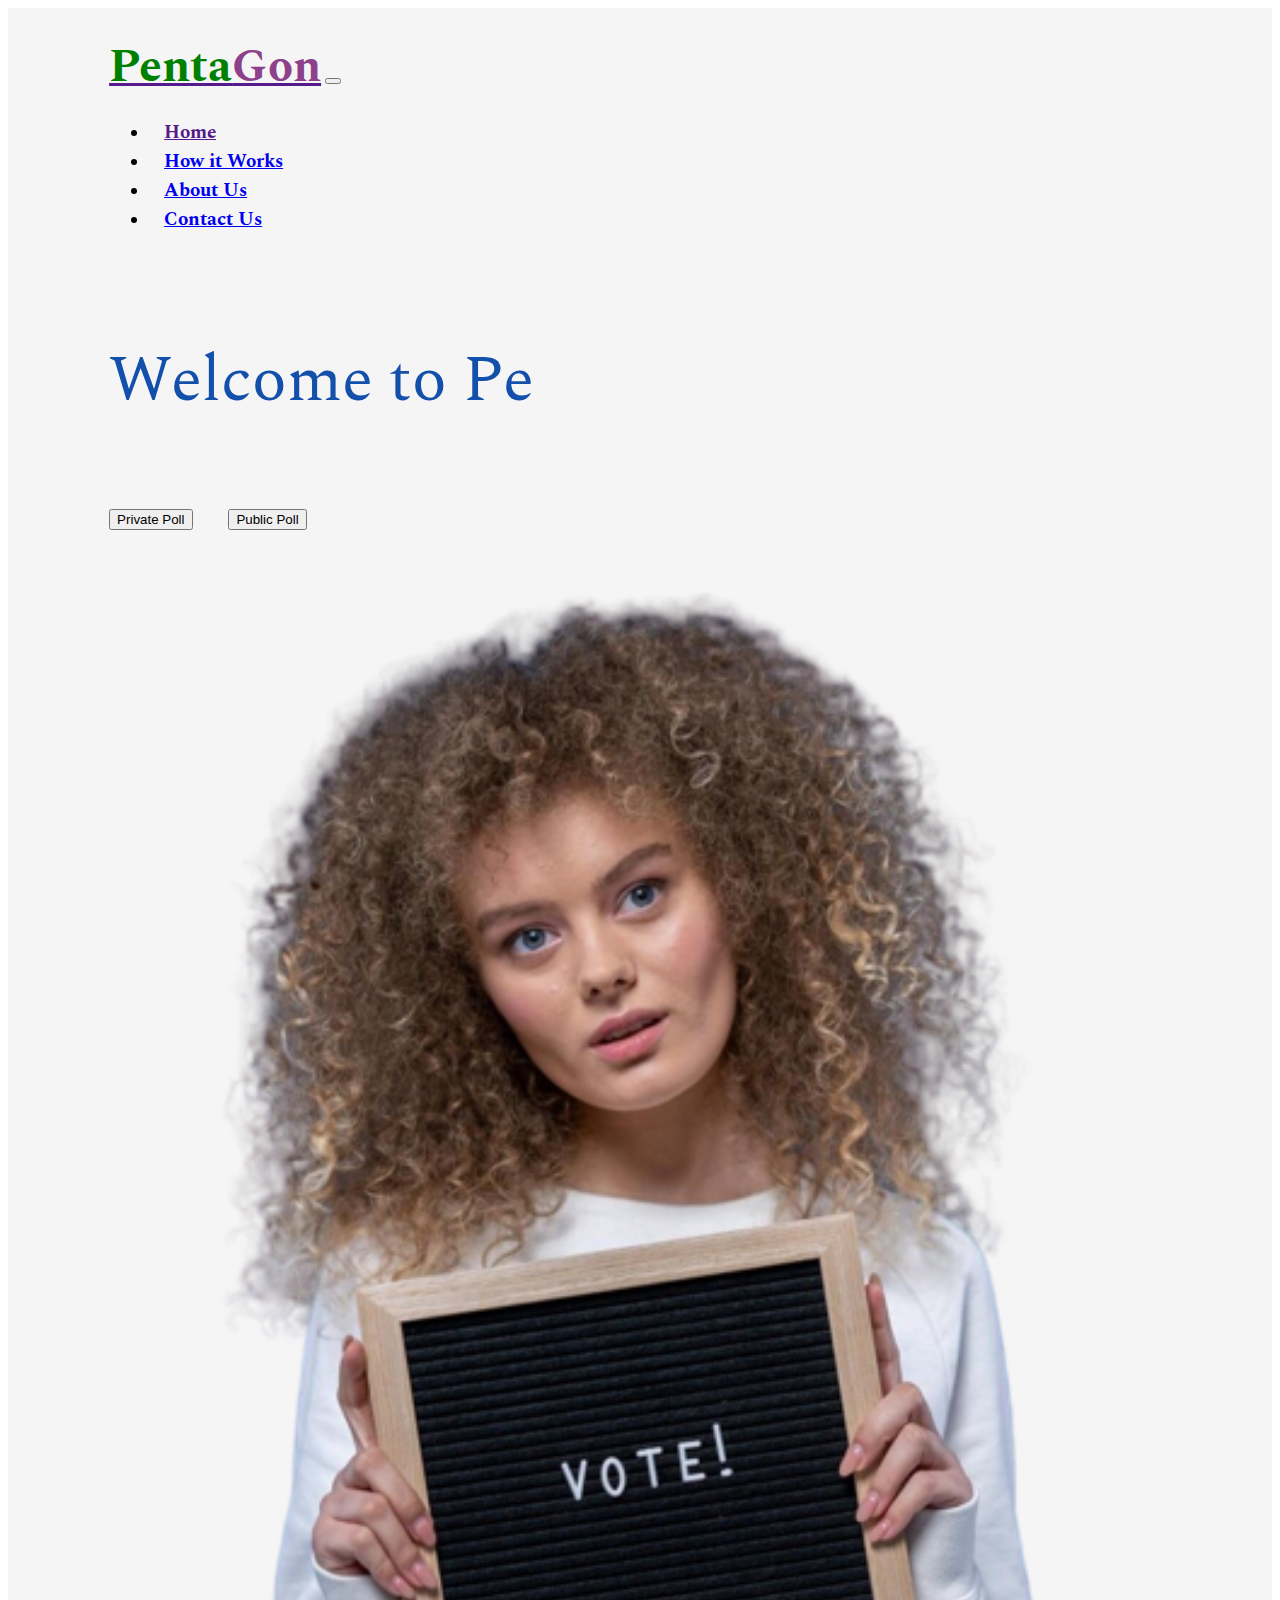
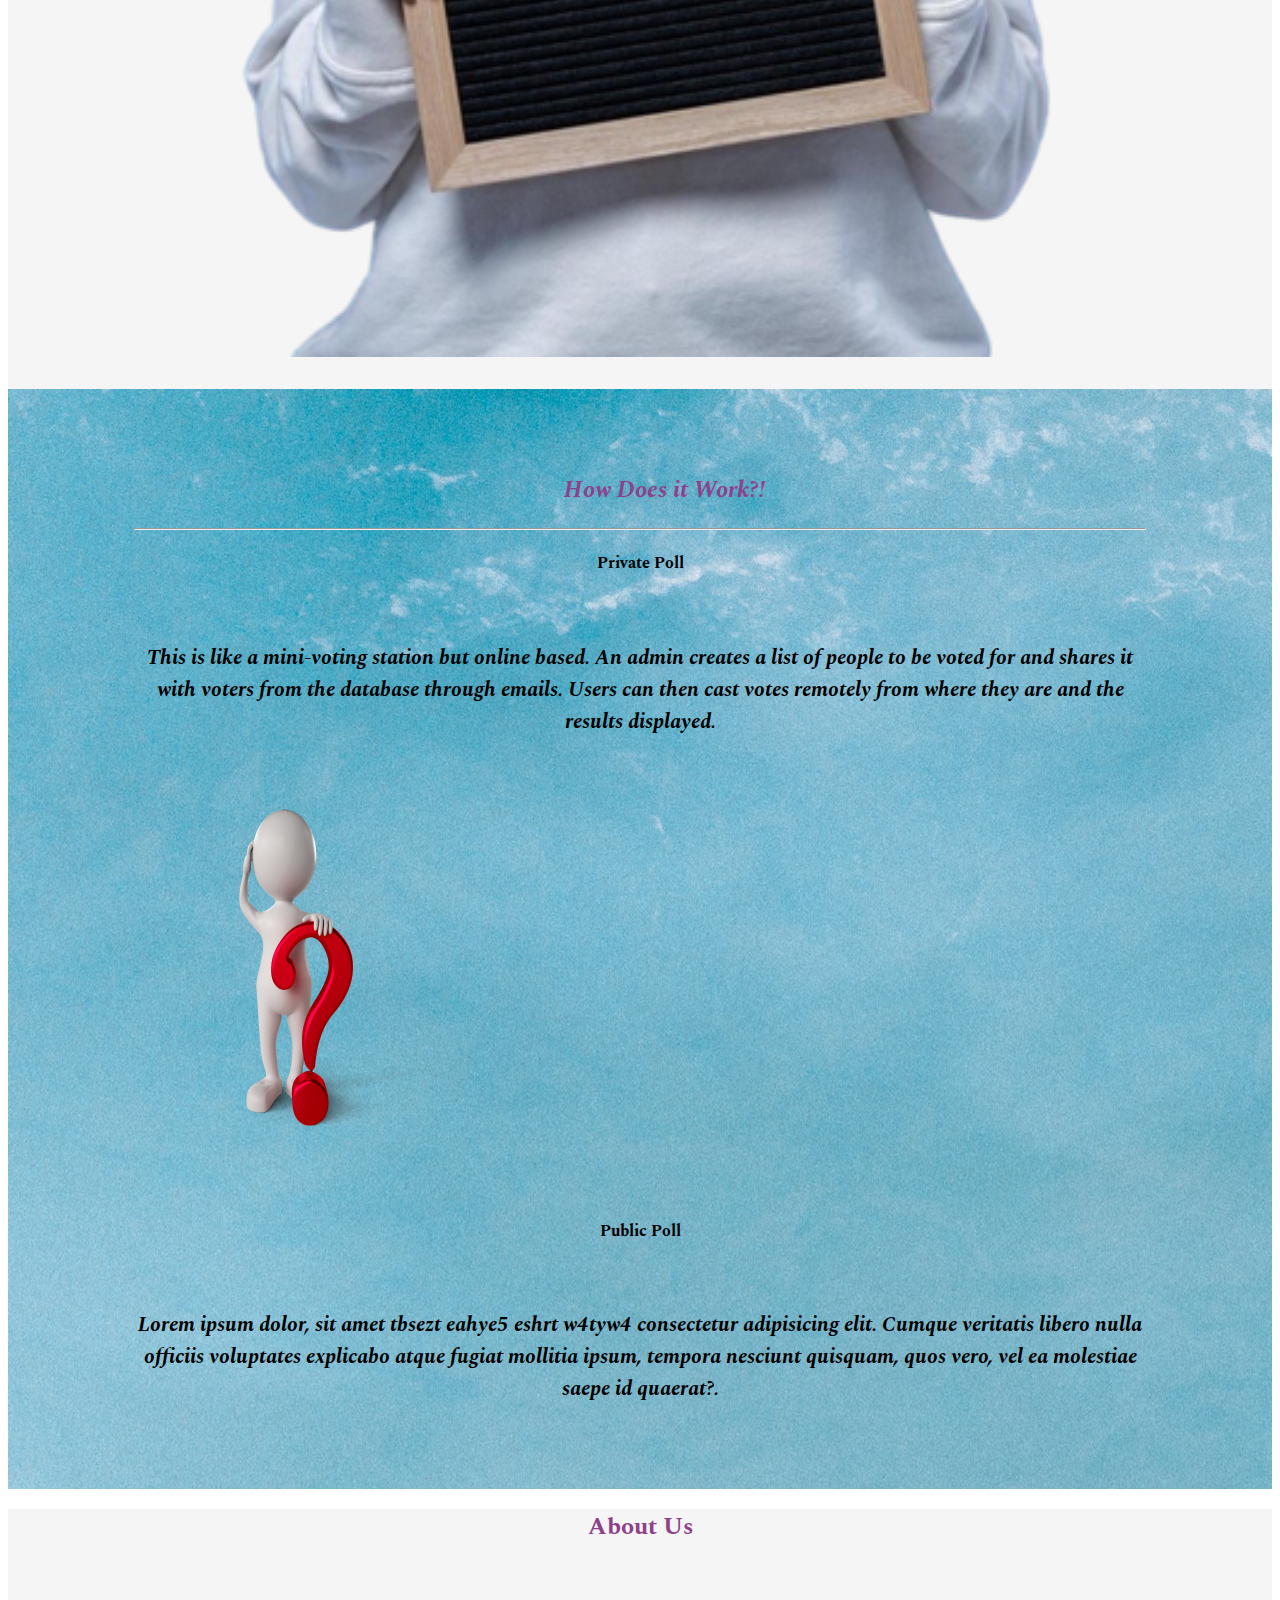
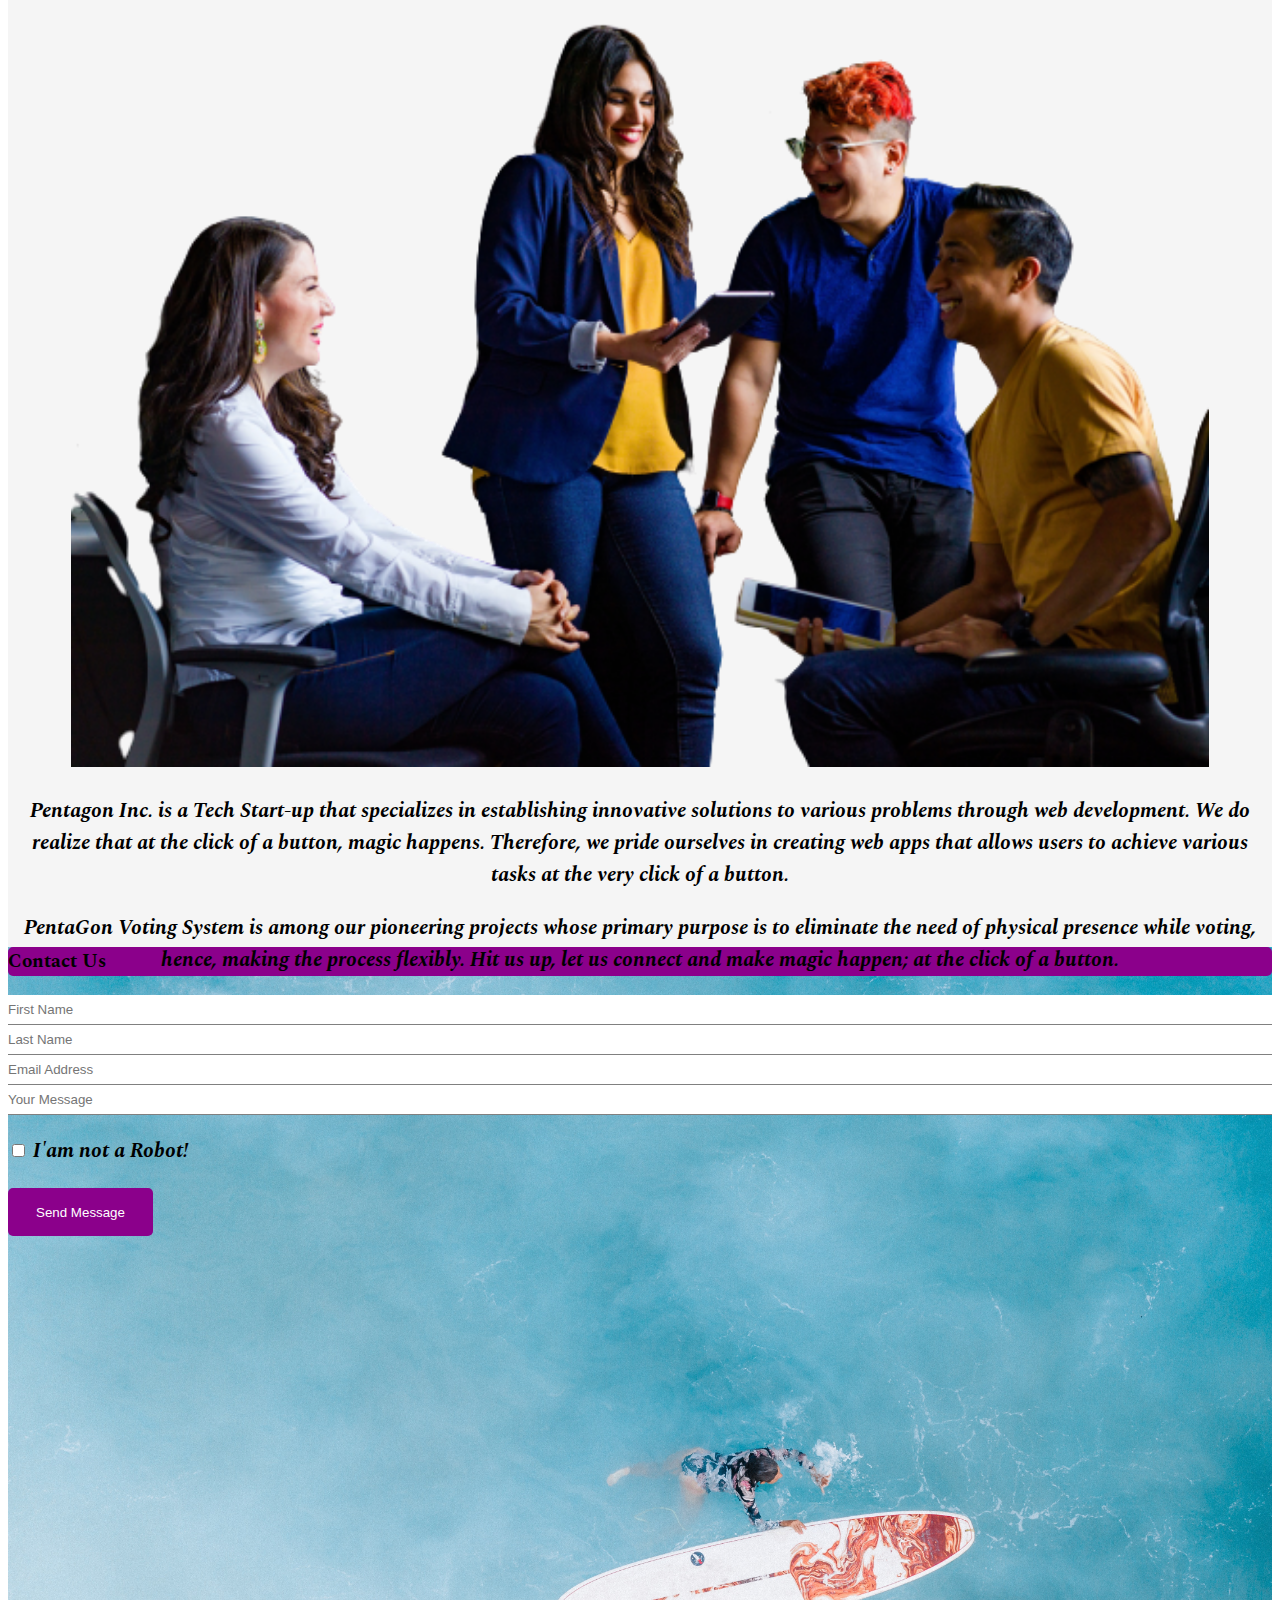
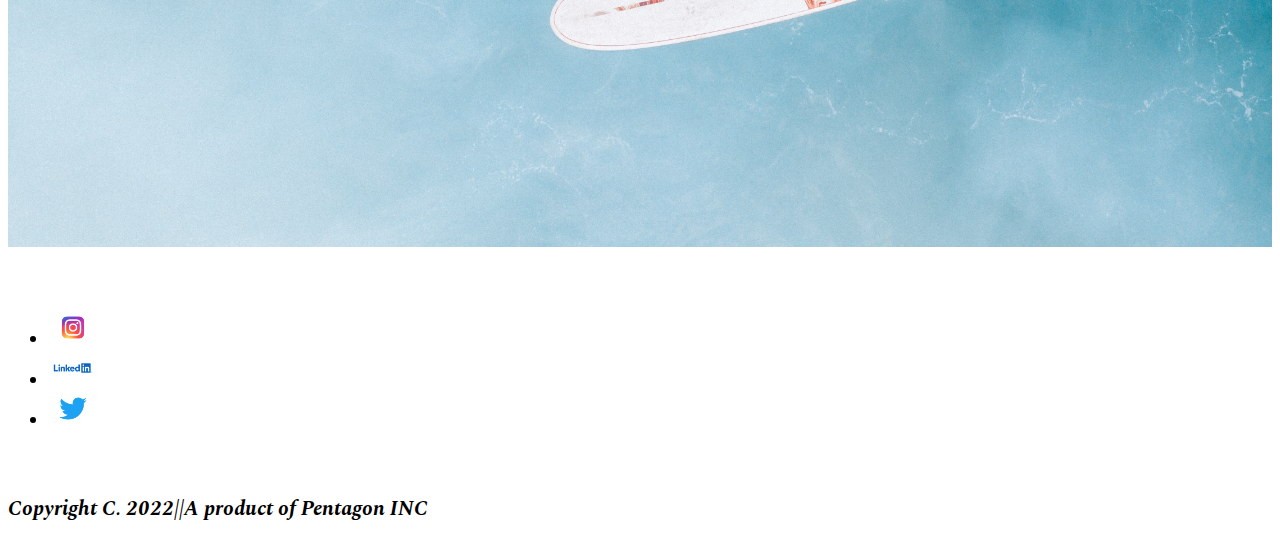
==== commit d88c9838: "This commit adds js functionality to the page." ====
--- a/index.html
+++ b/index.html
@@ -14,13 +14,11 @@
     <link href="https://cdn.jsdelivr.net/npm/bootstrap@5.1.3/dist/css/bootstrap.min.css" rel="stylesheet" integrity="sha384-1BmE4kWBq78iYhFldvKuhfTAU6auU8tT94WrHftjDbrCEXSU1oBoqyl2QvZ6jIW3" crossorigin="anonymous">
     <link rel="stylesheet" type="text/css" href="style.css">
     <title>Online voting system</title>
-</head>
-   
-<body>
+
   <section id="title">  
 
 <!-- Nav Bar -->
-  <div class="container-fluid">
+  <div class="container-fluid pt-0">
     <nav class="navbar navbar-expand-lg navbar-light">
       <a class="navbar-brand" href=""><span class ="penta">Penta</span><span class ="gon">Gon</span></a>
       <button class="navbar-toggler" type="button" data-bs-toggle="collapse" data-bs-target="#navbarTogglerDemo01" aria-controls="navbarTogglerDemo01" aria-expanded="false" aria-label="Toggle navigation">
@@ -48,25 +46,25 @@
      </div>
     </nav>
 <!--Hero Section-->
-<div class="row">
-    <div class="col-lg-7 col-md-12 col-sm-6">
-  <hr><h1>Welcome to PentaGon!</h1>
-      <h1>The Ultimate online</h1>
-      <h1>Voting System.</h1>
+<div class="row mt-4 mb-0">
+    <div class="col-lg-7 col-md-12 col-sm-6 mb-0">
+      <h1 id="text"></h1>
+      <h1 id="text"></h1>
+      <h1 id="text"></h1>
       <!-- <p class="hero-par col-6">The voting can be done regardless of who a person is, so long us he or she is eligible.Eligibility is based on a person's affiliation to the ongoing voting process e.g being a board meamber.</p> -->
-      <button type="button" class="btn btn-dark btn-lg nav-button"></i>Private Poll</button>
+      <button type="button" class="btn btn-dark btn-lg nav-button" onclick="window.location.href='./pages/polling-station.html'"></i>Private Poll</button>
       <button type="button" class="btn btn-outline-success btn-lg nav-button"></i>Public Poll</button>
     </div>
 
-    <div class=" img-background col-lg-5">
-      <img class="title-image" src="images/h1.png" alt="Picture of voter">
+    <div id= "image" class=" img-background col-lg-5">
+      <img class="title-image " src="images/h1.png" alt="Picture of voter">
     </div>
   </div>
 </div>
  </section> 
 
   <!--How it works Section-->
-  <section id="polls">
+  <section  id="polls">
 
     <h2 class="polls-heading">How Does it Work?!</h1><hr>
     <div class="row">
@@ -181,7 +179,19 @@
 
     <!-- Option 1: Bootstrap Bundle with Popper -->
     <script src="https://cdn.jsdelivr.net/npm/bootstrap@5.1.3/dist/js/bootstrap.bundle.min.js" integrity="sha384-ka7Sk0Gln4gmtz2MlQnikT1wXgYsOg+OMhuP+IlRH9sENBO0LRn5q+8nbTov4+1p" crossorigin="anonymous"></script>
-
+    <script type="text/javascript">
+        var i = 0, text;
+        text = "Welcome to PentaGon! The Ultimate Online Voting System."
+
+        function typing (){
+            if(i<text.length){
+                document.getElementById("text").innerHTML += text.charAt(i);
+                i++;
+                setTimeout(typing,70);
+            }
+        }
+        typing(); 
+    </script>
     <!-- Option 2: Separate Popper and Bootstrap JS -->
     <!--
     <script src="https://cdn.jsdelivr.net/npm/@popperjs/core@2.10.2/dist/umd/popper.min.js" integrity="sha384-7+zCNj/IqJ95wo16oMtfsKbZ9ccEh31eOz1HGyDuCQ6wgnyJNSYdrPa03rtR1zdB" crossorigin="anonymous"></script>
--- a/style.css
+++ b/style.css
@@ -8,9 +8,11 @@
     background-color: whitesmoke;
    
 }
-.img-background{
+
+/* .img-background{
+    margin-top:24%;
     
-}
+} */
 p {
     font-size: 1.3em;
     font-style: italic;
@@ -53,8 +55,8 @@
 }
 
 .navbar{
-    padding: 3 3 3.5em;
-    padding-bottom: 0;
+    padding-top: 0;
+    padding-bottom: 3.5em;
 }
 
 .navbar-brand{
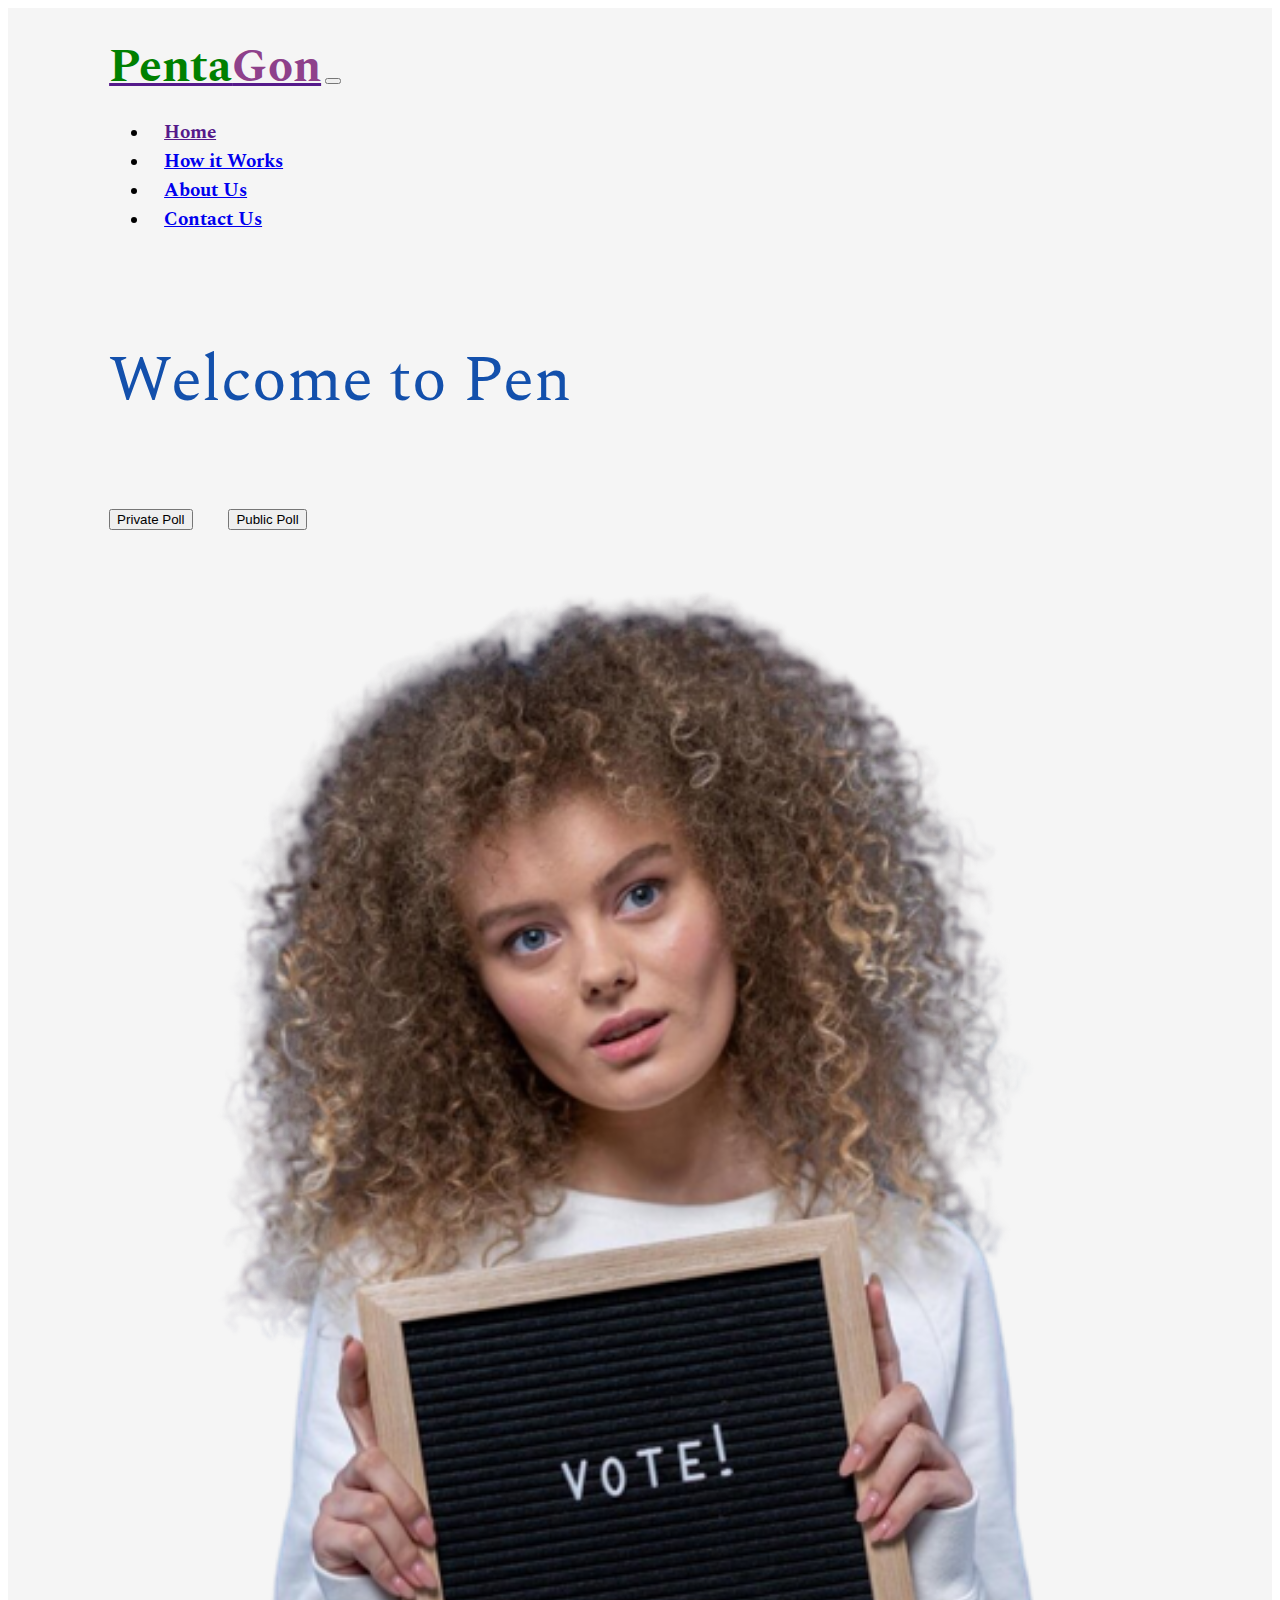
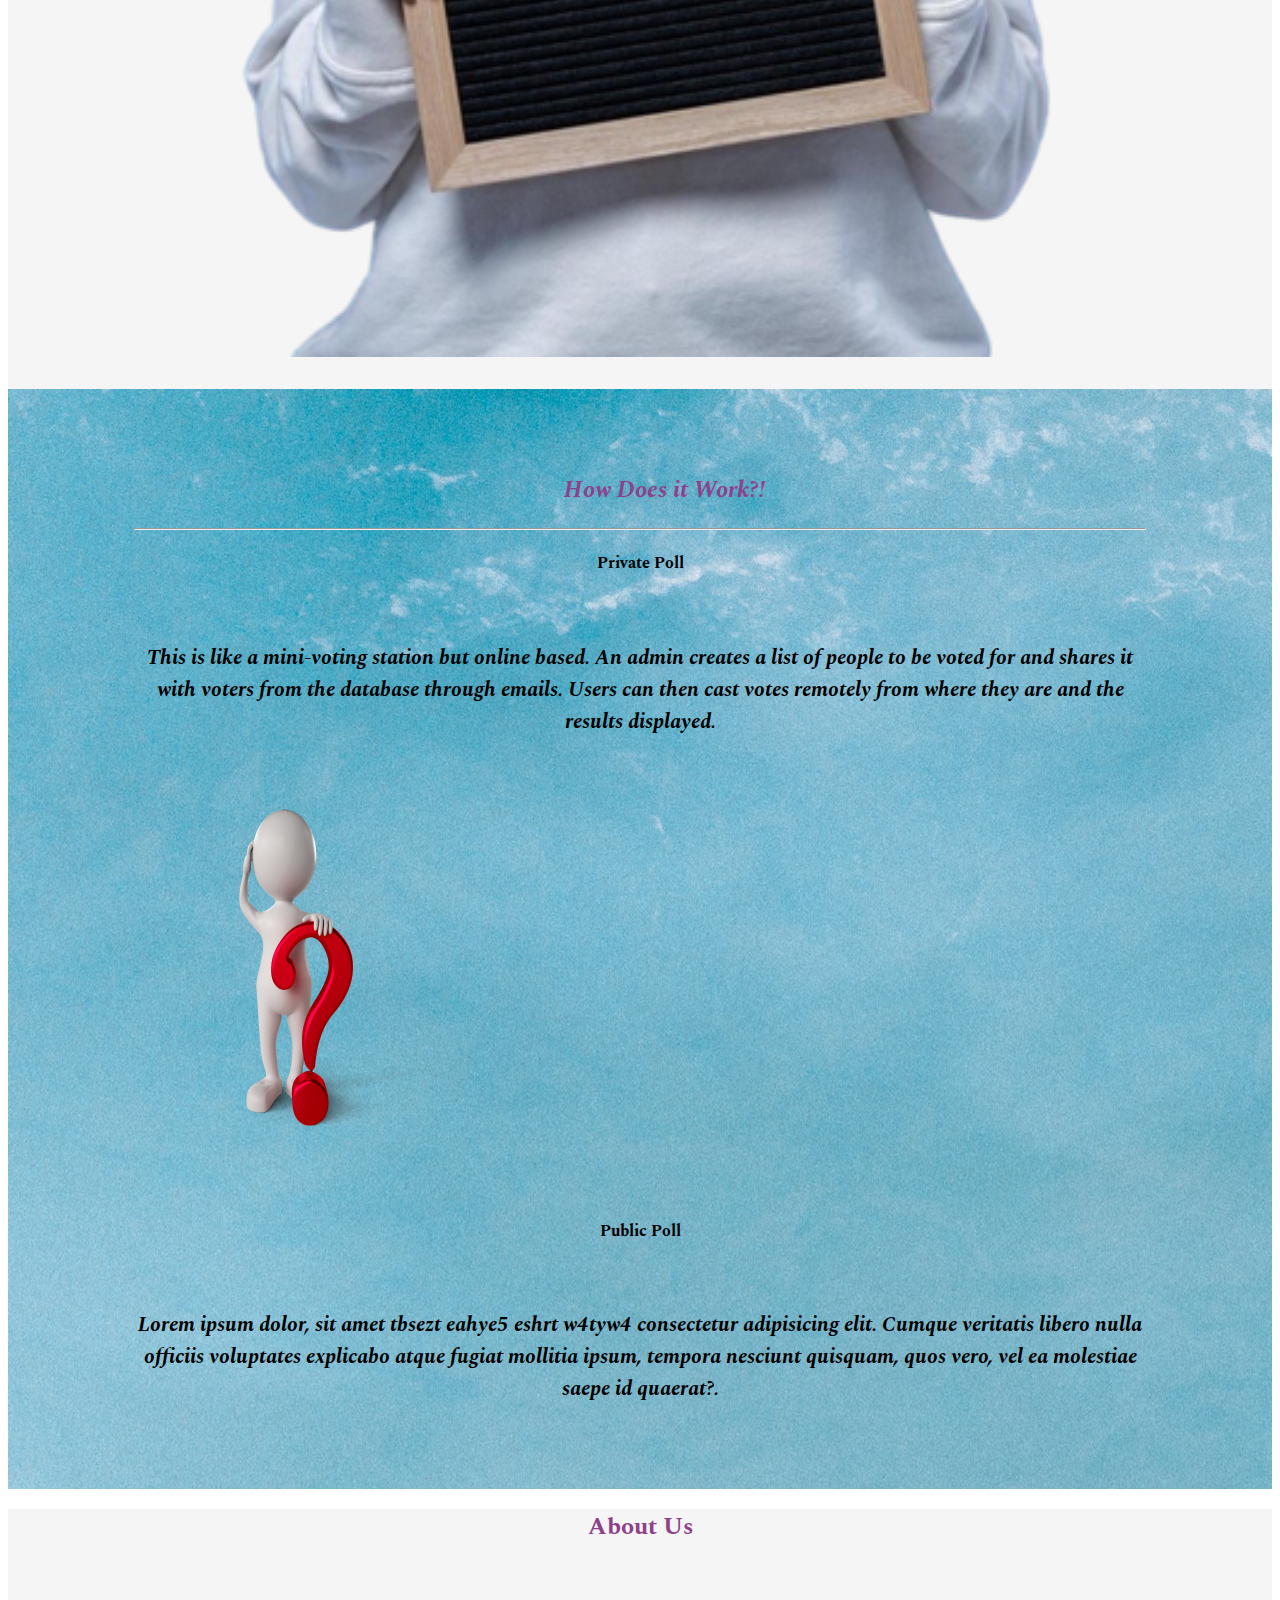
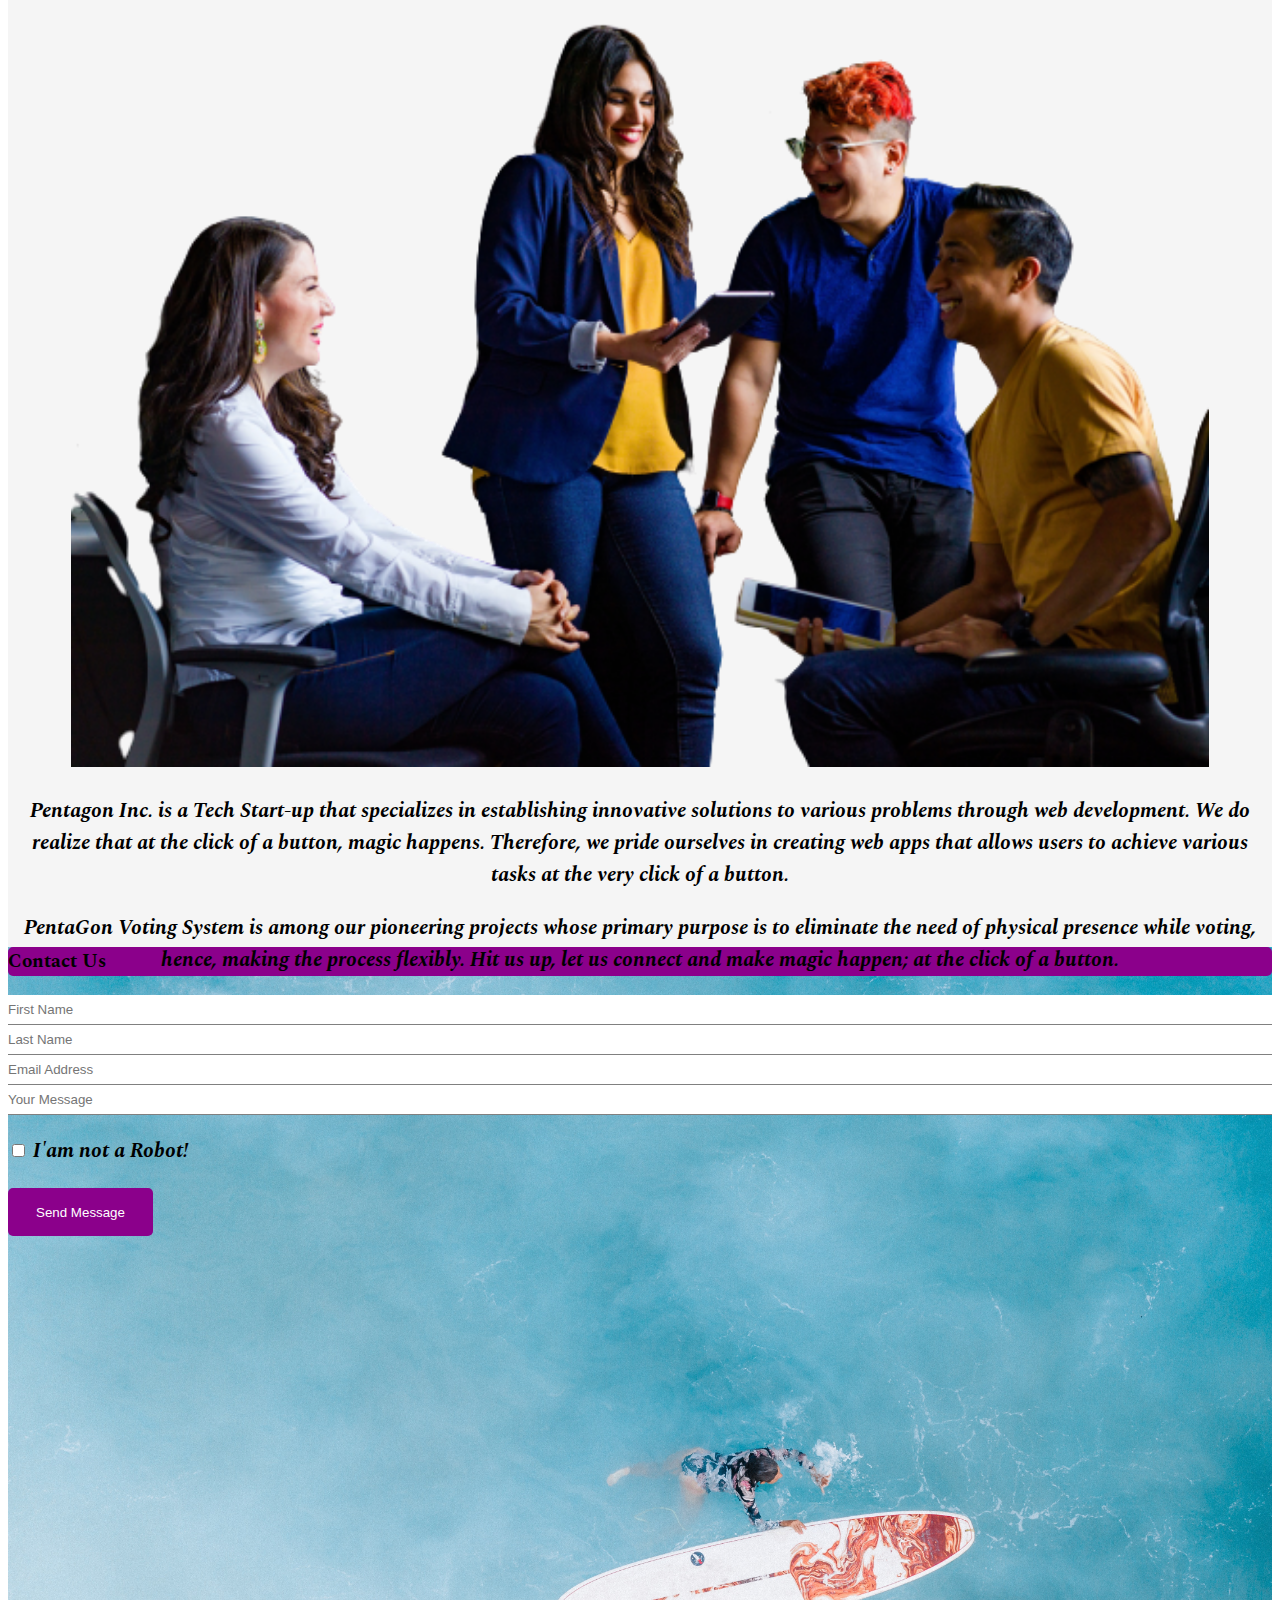
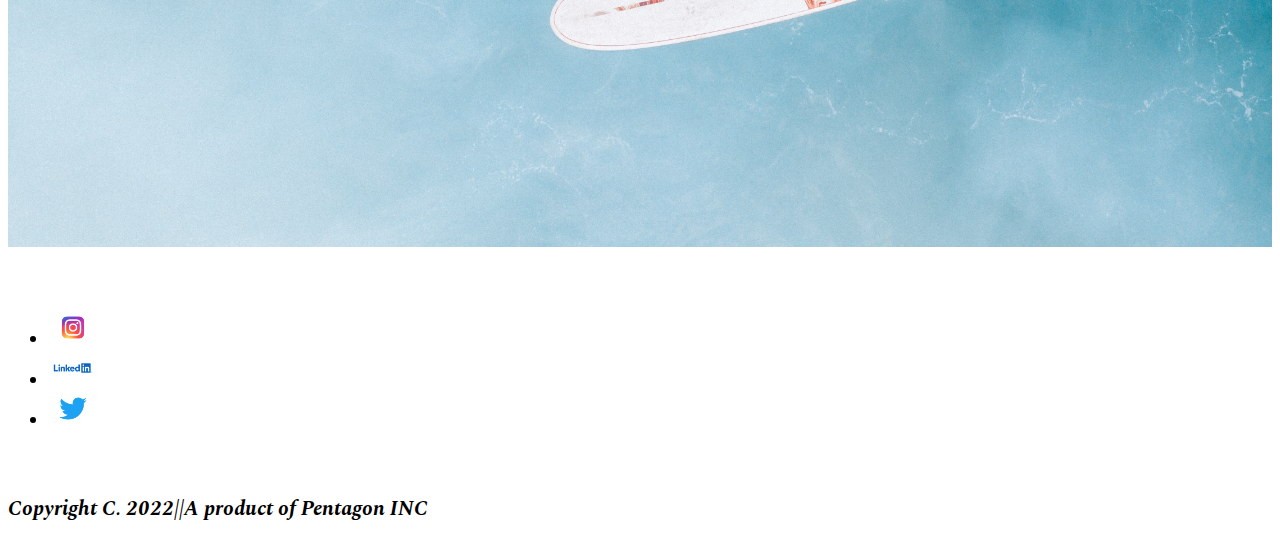
==== commit 15451dae: "This commit adds animation to the hero section." ====
--- a/index.html
+++ b/index.html
@@ -53,7 +53,7 @@
       <h1 id="text"></h1>
       <!-- <p class="hero-par col-6">The voting can be done regardless of who a person is, so long us he or she is eligible.Eligibility is based on a person's affiliation to the ongoing voting process e.g being a board meamber.</p> -->
       <button type="button" class="btn btn-dark btn-lg nav-button" onclick="window.location.href='./pages/polling-station.html'"></i>Private Poll</button>
-      <button type="button" class="btn btn-outline-success btn-lg nav-button"></i>Public Poll</button>
+      <button type="button" class="btn btn-outline-success btn-lg nav-button" onclick="window.location.href='./pages/public.html'"></i>Public Poll</button>
     </div>
 
     <div id= "image" class=" img-background col-lg-5">
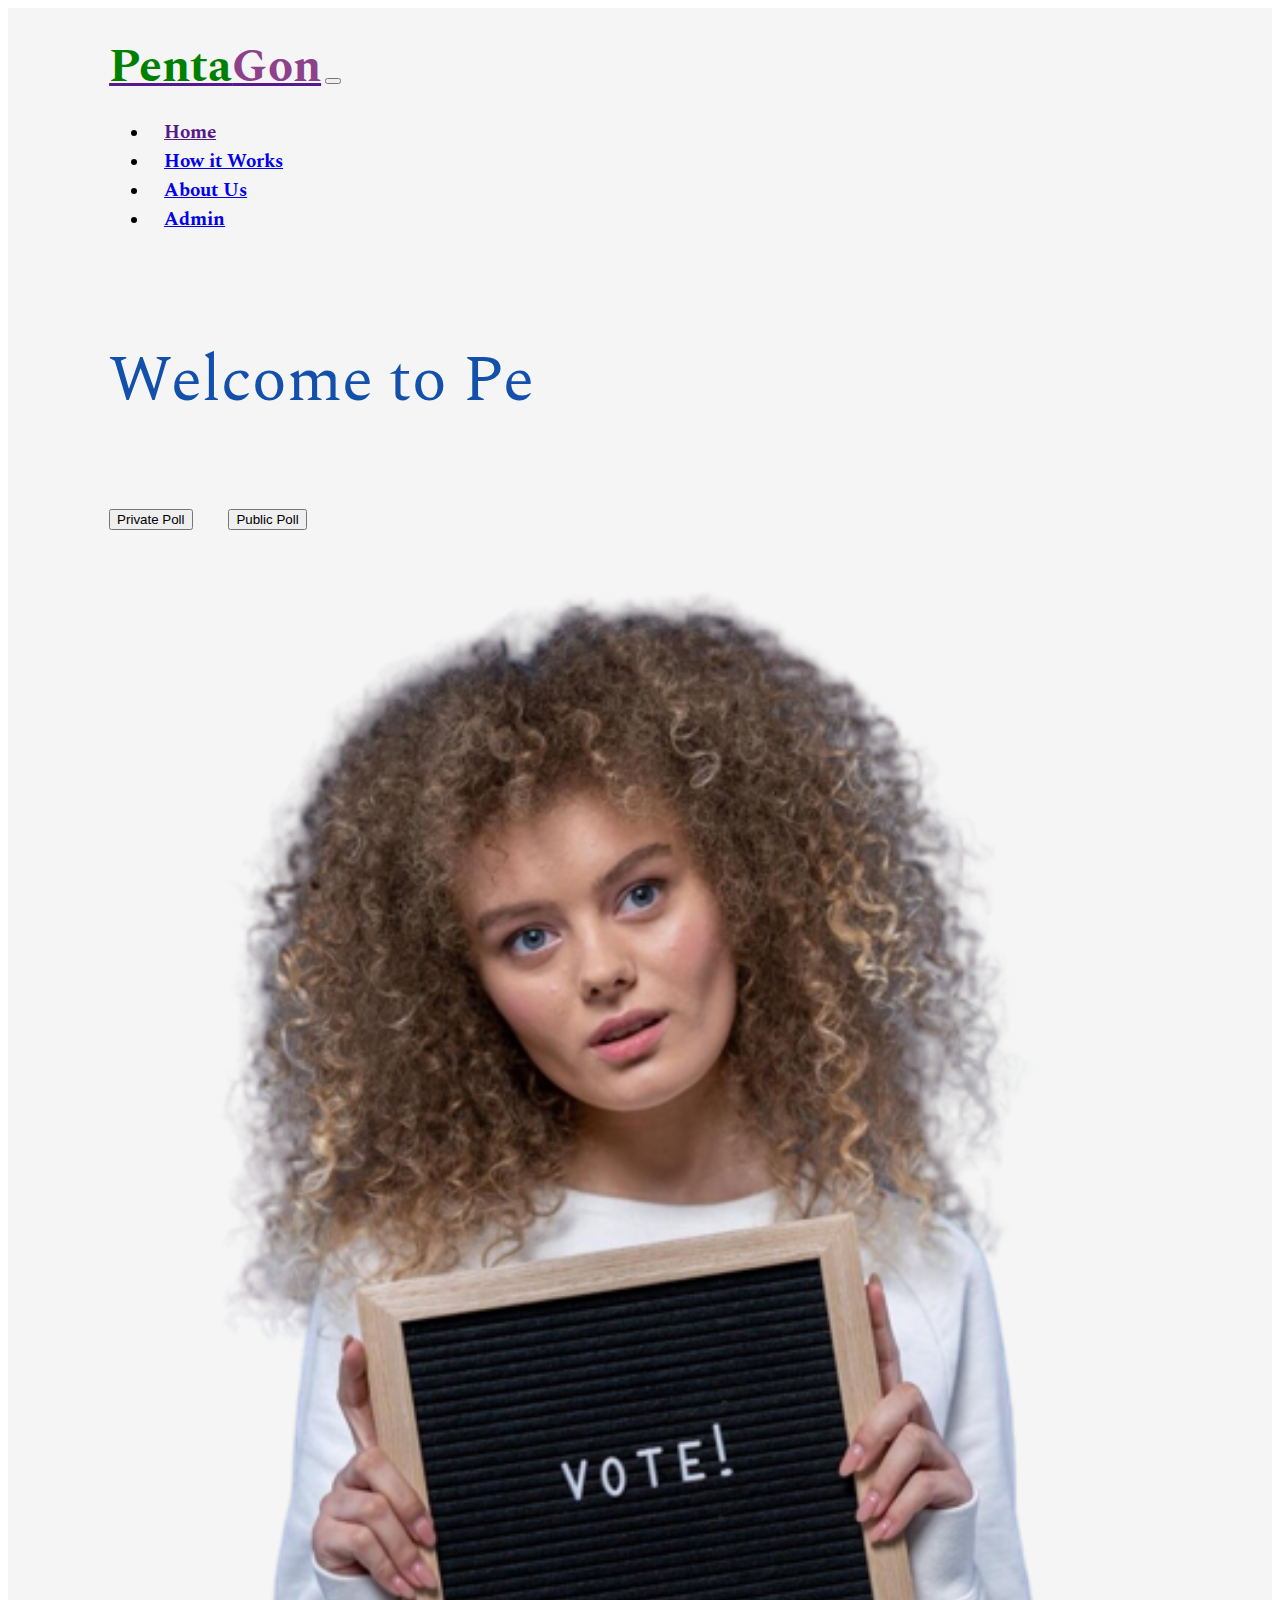
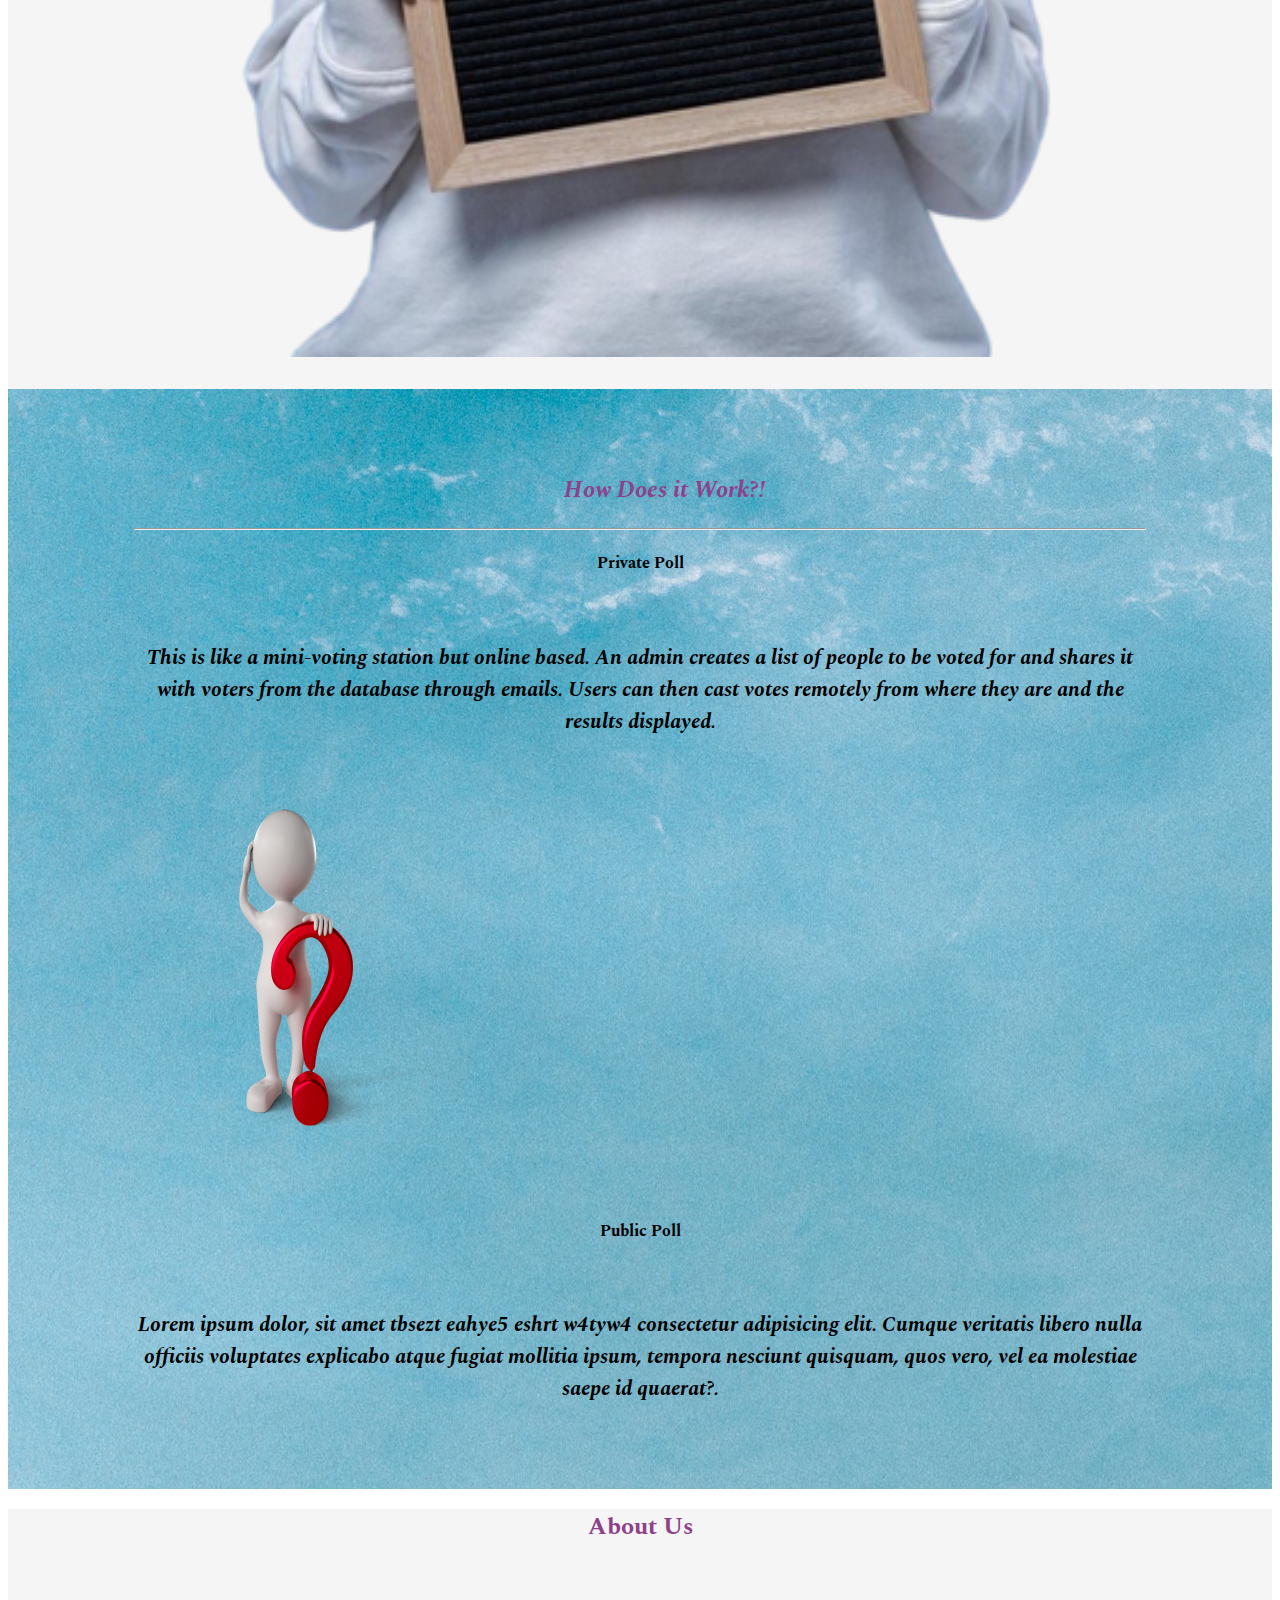
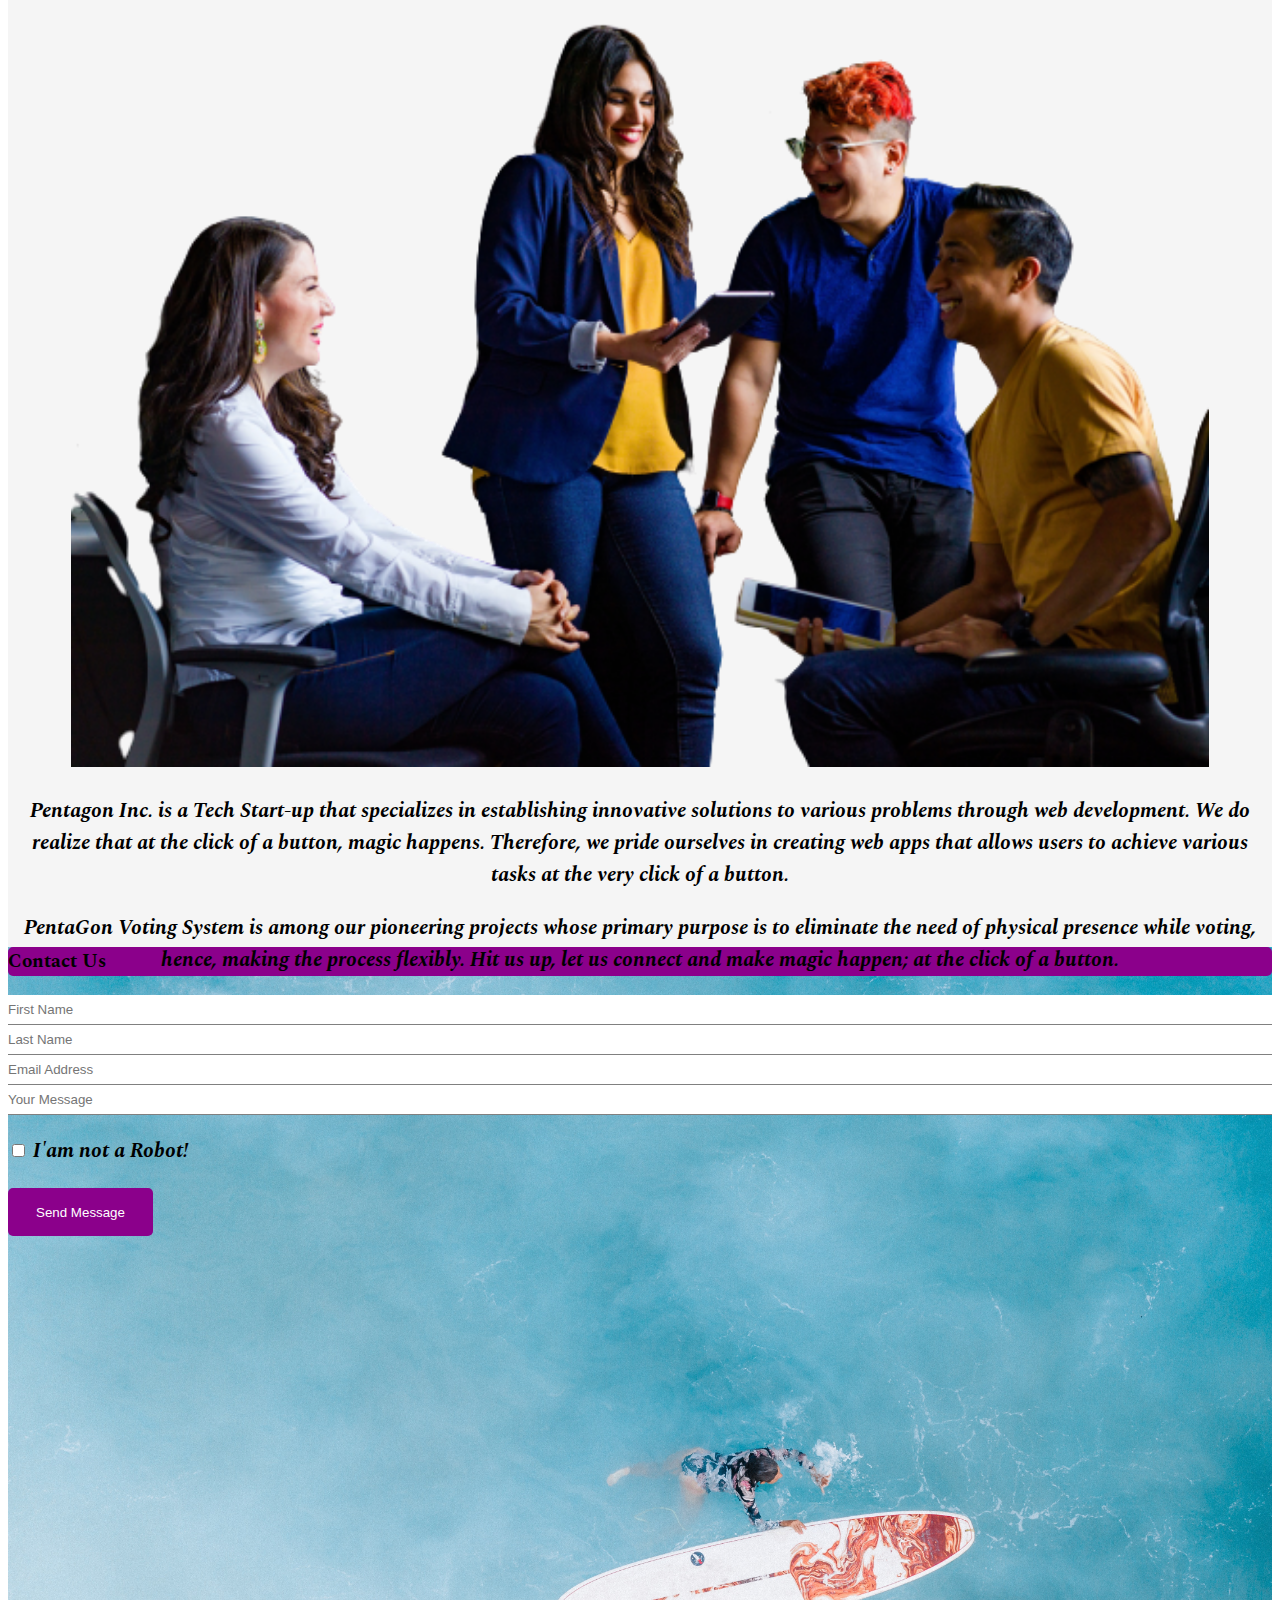
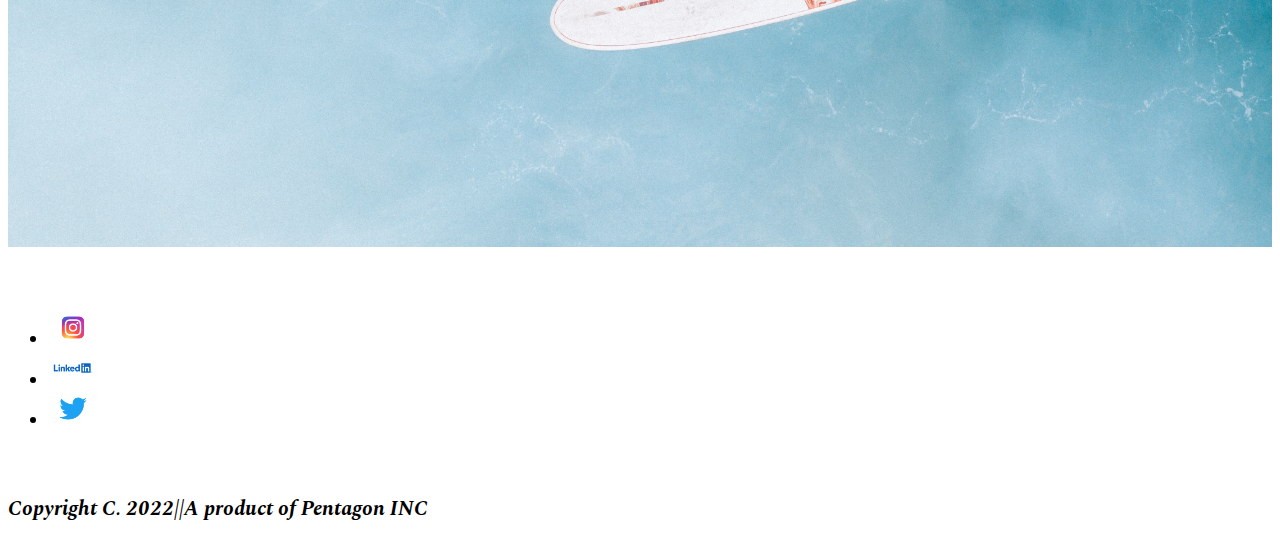
==== commit 99144cf7: "change contact us to a link to the login page" ====
--- a/index.html
+++ b/index.html
@@ -40,7 +40,7 @@
          </li>
   
          <li class="nav-item">
-           <a class="nav-link" href="#contact">Contact Us</a>
+           <a class="nav-link" href="./pages/login.html">Admin</a>
          </li>
        </ul> 
      </div>
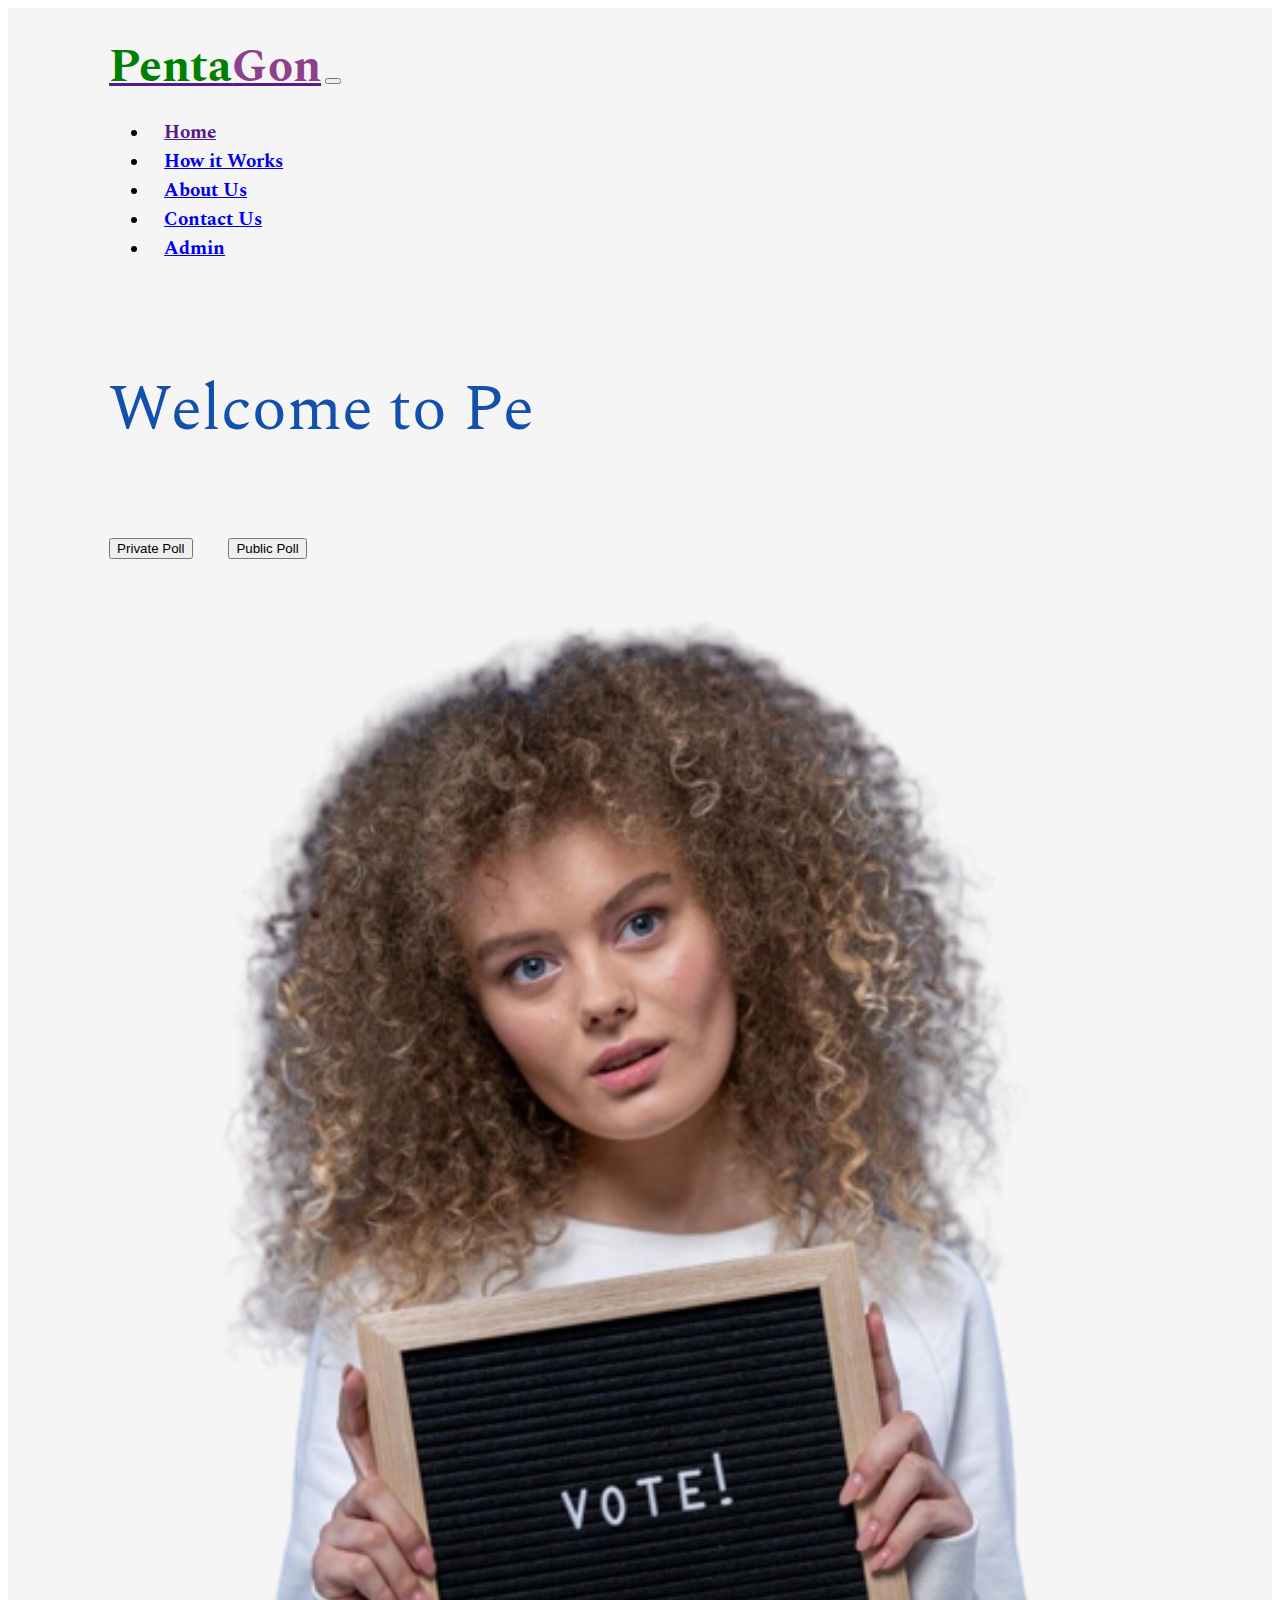
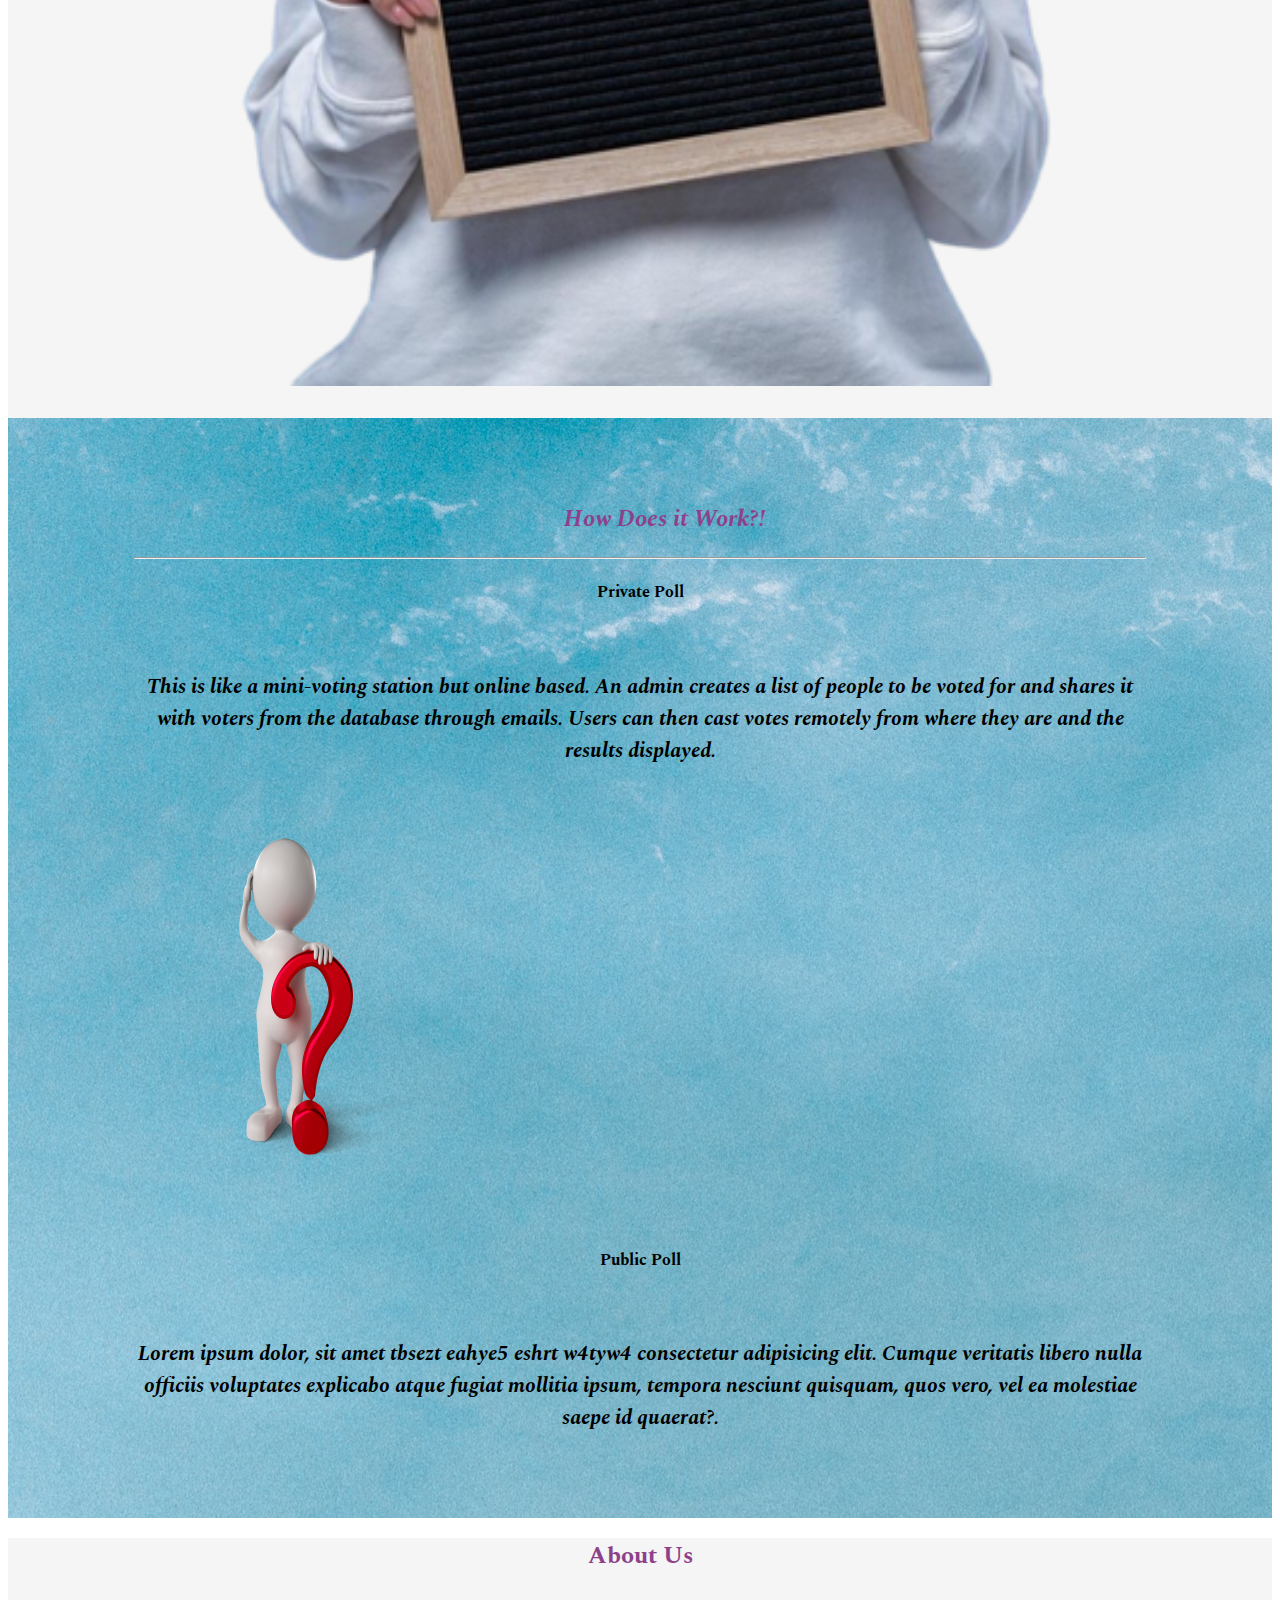
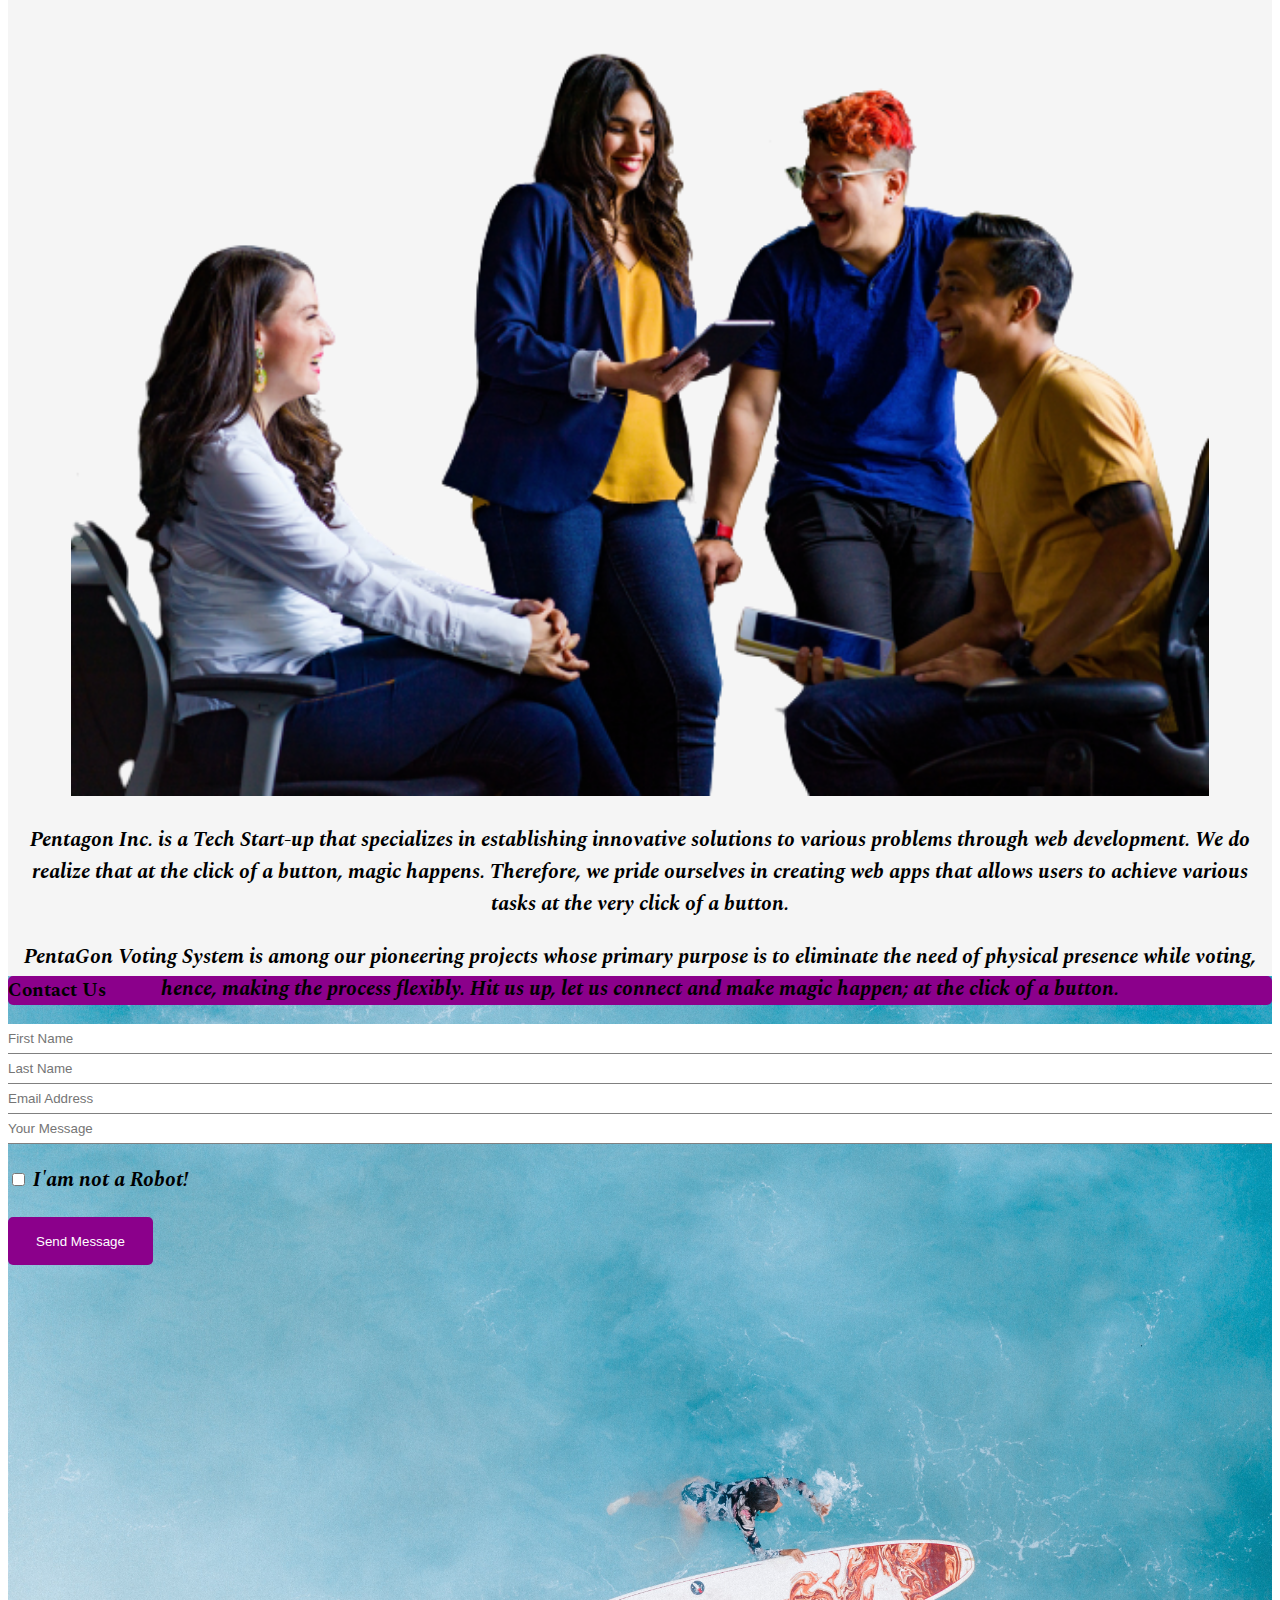
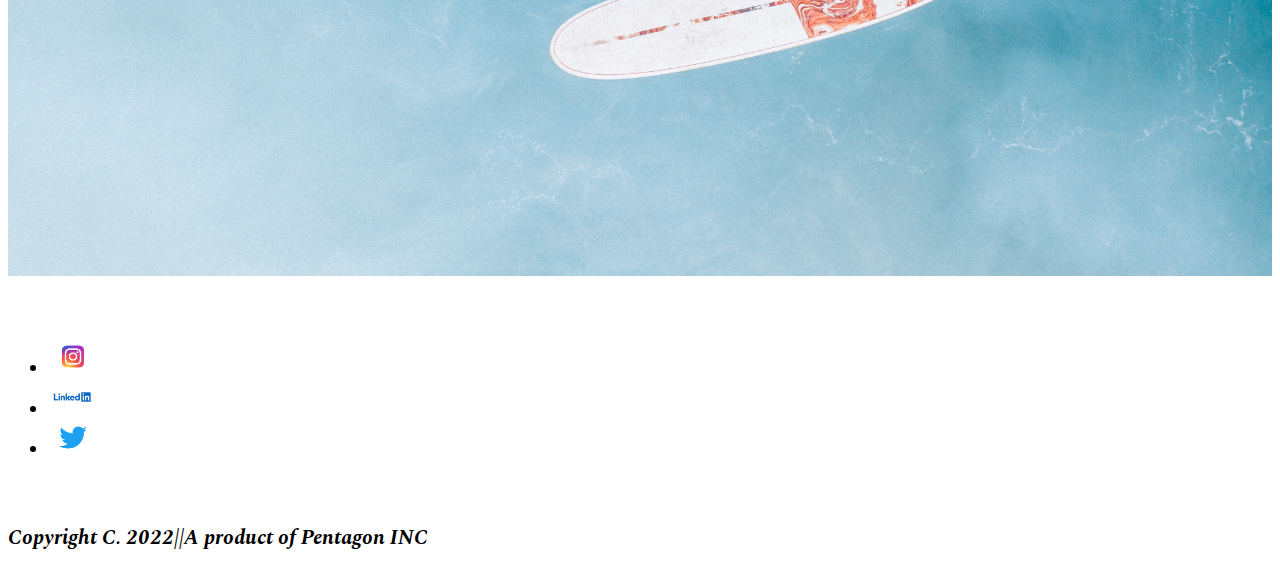
==== commit 9f0299f9: "Ft:add login link to all the pages" ====
--- a/index.html
+++ b/index.html
@@ -38,6 +38,10 @@
          <li class="nav-item">
            <a class="nav-link" href="#about">About Us</a>
          </li>
+
+         <li class="nav-item">
+          <a class="nav-link" href="#contact">Contact Us</a>
+        </li>
   
          <li class="nav-item">
            <a class="nav-link" href="./pages/login.html">Admin</a>
